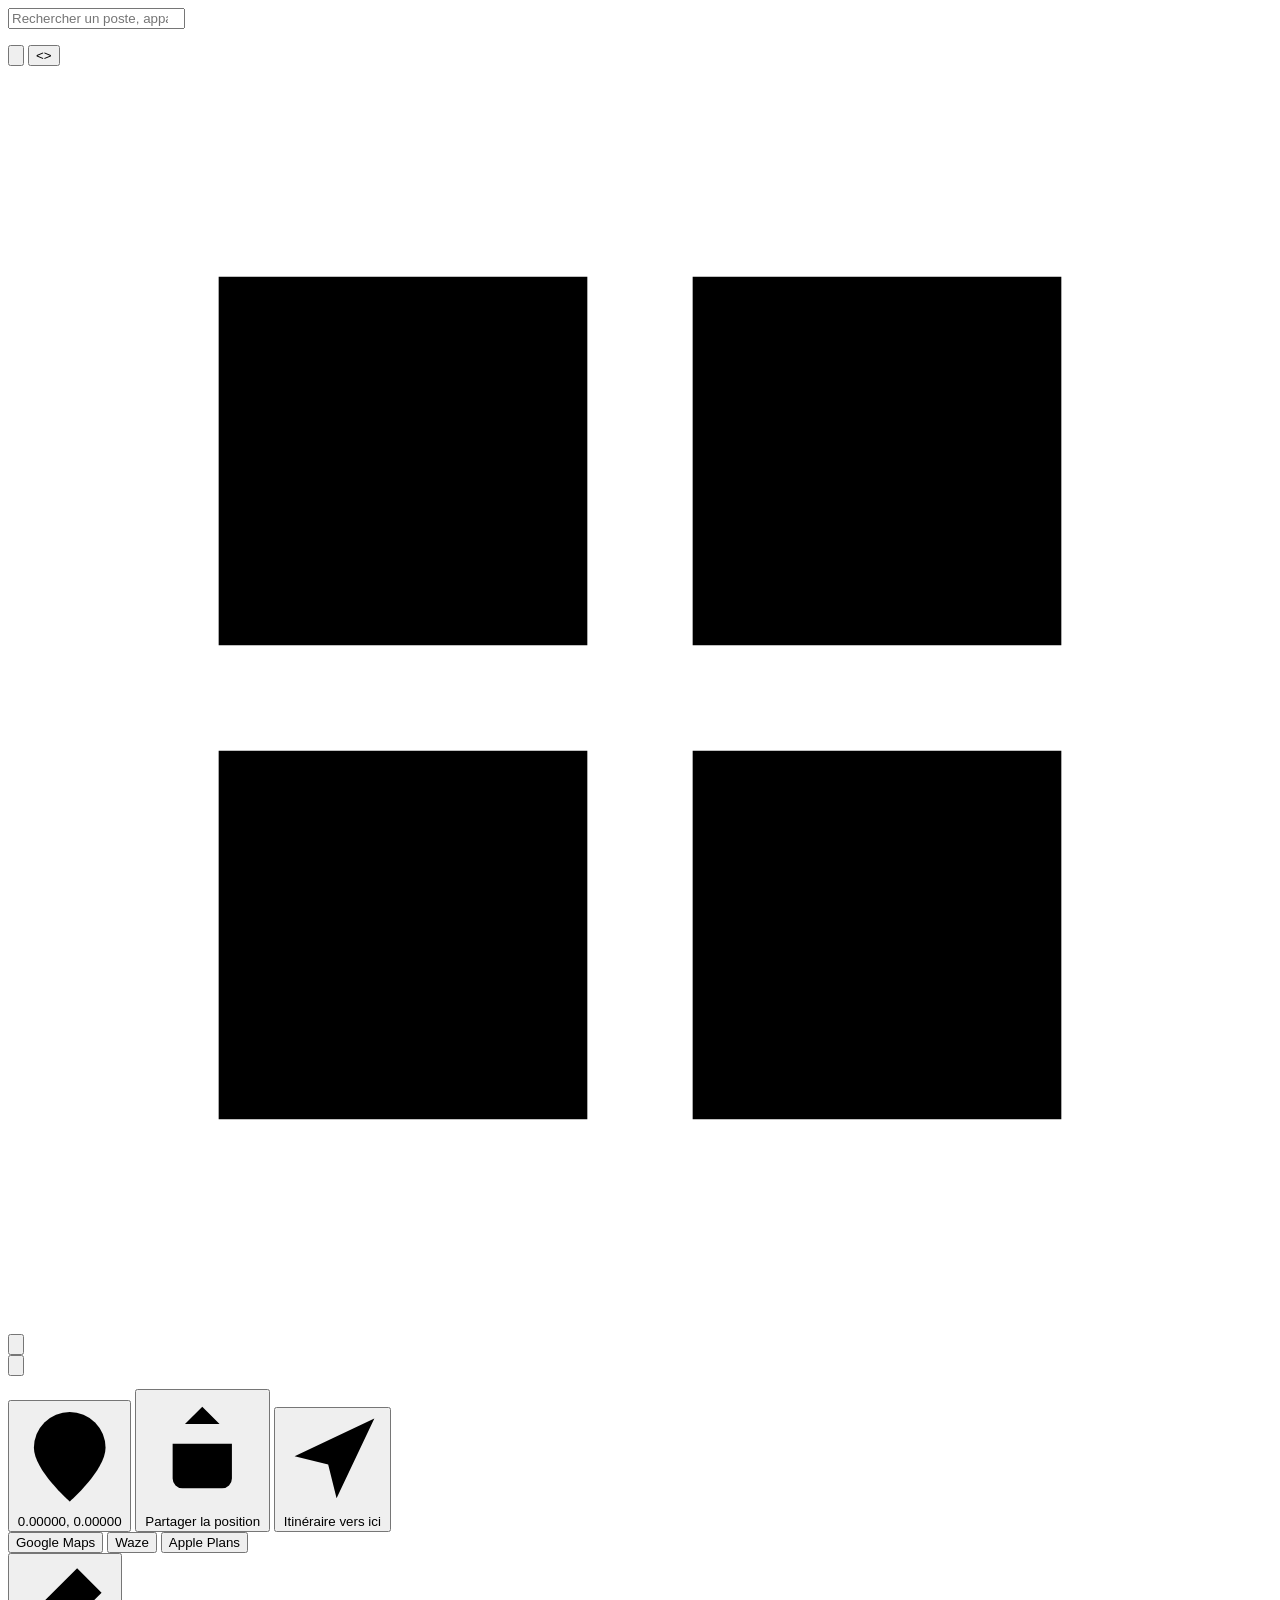
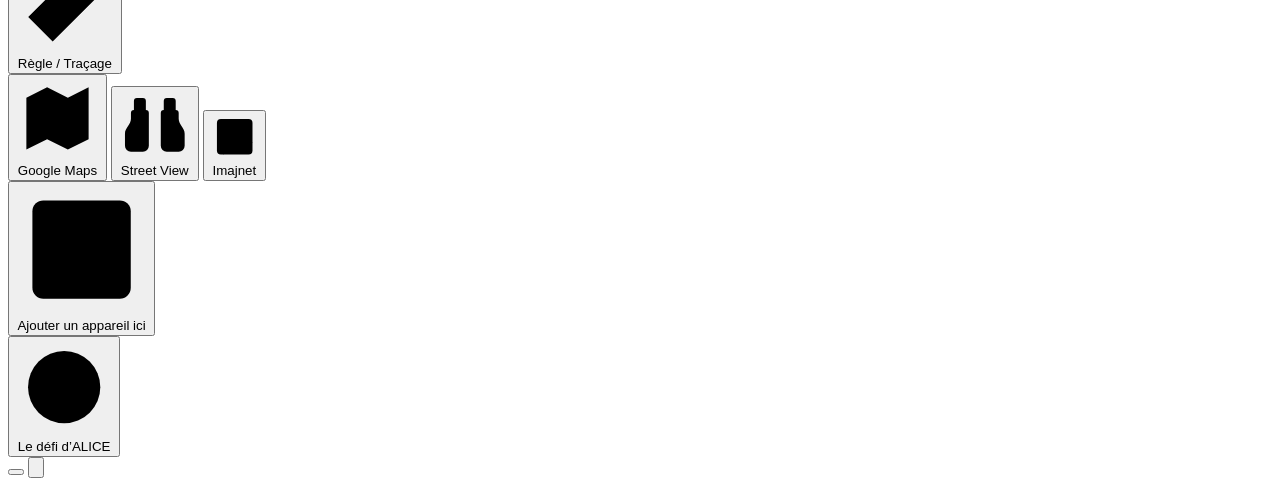
==== index.html @ 5330dbbb "ALICE Production : publication du 02/11/2026 à 23:53" ====
<!doctype html>
<html lang="fr" data-theme="light">
  <head>
    <meta charset="UTF-8" />

    
    <meta name="googlebot" content="noindex, nofollow, noarchive, nosnippet, noimageindex" />
    <meta name="theme-color" content="#293247" />
    <meta name="mobile-web-app-capable" content="yes" />
    <meta name="apple-mobile-web-app-capable" content="yes" />
    <meta name="apple-mobile-web-app-status-bar-style" content="black-translucent" />
    <meta name="viewport" content="width=device-width, initial-scale=1.0, maximum-scale=1.0, user-scalable=no, viewport-fit=cover"/>

    <title>ALICE</title>
    <link rel="preconnect" href="https://tiles.openfreemap.org" crossorigin />
    <link rel="manifest" href="/ALICE/manifest.webmanifest" />
    <link rel="icon" type="image/png" sizes="32x32" href="/ALICE/icons/icon-32.png" />
    <link rel="icon" type="image/png" sizes="192x192" href="/ALICE/icons/icon-192.png" />
    <link rel="apple-touch-icon" href="/ALICE/icons/apple-touch-icon.png" />
    <script>
      (() => {
        const modeSombreSysteme = window.matchMedia?.("(prefers-color-scheme: dark)")?.matches === true;
        let modeSombreCarte = false;
        try {
          const preferences = JSON.parse(localStorage.getItem("alice-fond-carte-v3") || "null");
          if (preferences && typeof preferences === "object") {
            modeSombreCarte = preferences.automatique === false
              ? preferences.fondManuel === "fiord"
              : preferences.baseAutomatique === "fiord";
          }
        } catch {
        }
        const themeInitial = modeSombreSysteme || modeSombreCarte ? "dark" : "light";
        document.documentElement.dataset.theme = themeInitial;
        document.querySelector('meta[name="theme-color"]')?.setAttribute(
          "content",
          themeInitial === "dark" ? "#293247" : "#f3f6fb",
        );
      })();
    </script>
    <script type="module" crossorigin src="/ALICE/assets/accueil-Csejdjrj.js"></script>
    <link rel="modulepreload" crossorigin href="/ALICE/assets/modulepreload-polyfill-Dezn_h7o.js">
    <link rel="modulepreload" crossorigin href="/ALICE/assets/options-DuShF8o3.js">
    <link rel="modulepreload" crossorigin href="/ALICE/assets/preload-helper-CoS762Vi.js">
    <link rel="stylesheet" crossorigin href="/ALICE/assets/accueil-CW_LAEhO.css">
    <meta name="robots" content="noindex, nofollow, noarchive, nosnippet, noimageindex">
    <link rel="modulepreload" crossorigin href="/ALICE/assets/main-2xaLqZRZ.js">
    <link rel="modulepreload" crossorigin href="/ALICE/assets/maplibre-BNf9TRJ1.js">
    <link rel="modulepreload" crossorigin href="/ALICE/assets/maplibre-runtime-CMaPxaMj.js">
  </head>
  <body>
    <div id="map"></div>
    <div class="controle-recherche" id="controle-recherche">
      <div class="recherche-champ-wrap">
        <img src="/ALICE/alice.webp" alt="Logo ALICE" class="recherche-logo" width="118" height="50" onerror="this.style.display='none';" />
        <span class="recherche-saisie-wrap">
          <input
            id="champ-recherche"
            class="recherche-champ"
            type="search"
            autocomplete="off"
            placeholder="Rechercher un poste, appareil, accès, PN, *adresse..."
            aria-label="Rechercher un poste, un appareil, un accès, un PN ou une adresse avec *"
          />
          <span id="recherche-suggestion" class="recherche-suggestion" aria-hidden="true" hidden></span>
          <button id="recherche-pk-exemple" class="recherche-pk-aide recherche-pk-exemple-aide" type="button" hidden>+500</button>
          <button id="recherche-ligne-pk" class="recherche-pk-aide recherche-ligne-pk-aide" type="button" hidden>Ajouter une ligne</button>
        </span>
      </div>
      <ul class="recherche-resultats" id="recherche-resultats" aria-label="Résultats de recherche"></ul>
    </div>
    <div class="info-chargement-couche" id="info-chargement-couche" aria-live="polite" aria-hidden="true"></div>
    <div class="action-mode-carte" id="action-mode-carte" role="status" hidden>
      <span class="action-mode-carte-repere" aria-hidden="true"></span>
      <strong id="action-mode-carte-texte"></strong>
      <button id="action-mode-carte-quitter" type="button">Quitter</button>
    </div>

    <div class="controle-filtres" id="controle-filtres">
      <button
        class="bouton-filtres bouton-localisation-mobile"
        id="bouton-localisation-mobile"
        type="button"
        aria-label="Me localiser"
        title="Me localiser"
      >
        <svg class="icone-localisation-mobile" viewBox="0 0 24 24" aria-hidden="true">
          <path d="M12 8.8A3.2 3.2 0 1 0 12 15.2 3.2 3.2 0 1 0 12 8.8z" />
          <path d="M20.5 11h-1.64a6.94 6.94 0 0 0-5.86-5.86V3.5a1 1 0 1 0-2 0v1.64A6.94 6.94 0 0 0 5.14 11H3.5a1 1 0 1 0 0 2h1.64a6.94 6.94 0 0 0 5.86 5.86v1.64a1 1 0 1 0 2 0v-1.64A6.94 6.94 0 0 0 18.86 13h1.64a1 1 0 1 0 0-2zM12 17a5 5 0 1 1 0-10 5 5 0 0 1 0 10z" />
        </svg>
      </button>
      <button
        class="bouton-filtres bouton-itineraire"
        id="bouton-itineraire"
        type="button"
        aria-label="Comparer deux postes"
        title="Comparer 2 postes"
      >
        <span class="icone-itineraire" aria-hidden="true">&lt;&gt;</span>
      </button>
      <a
        class="bouton-filtres bouton-tableau"
        id="bouton-tableau"
        href="./tableau.html"
        aria-label="Ouvrir le tableau blanc"
        title="Tableau blanc"
      >
        <svg class="icone-tableau" viewBox="0 0 24 24" aria-hidden="true">
          <path d="M4 4h7v7H4V4zm9 0h7v7h-7V4zM4 13h7v7H4v-7zm9 0h7v7h-7v-7z" />
        </svg>
      </a>
      <button
        class="bouton-filtres"
        id="bouton-filtres"
        type="button"
        aria-label="Afficher les filtres"
        aria-expanded="false"
      >
        <svg class="icone-burger" viewBox="0 0 24 24" aria-hidden="true">
          <path d="M4 6h16v2H4V6zm0 5h16v2H4v-2zm0 5h16v2H4v-2z" />
        </svg>
      </button>

    </div>

    <div class="controle-fonds" id="controle-fonds">
      <button
        class="bouton-fonds"
        id="bouton-fonds"
        type="button"
        aria-label="Choisir le fond de carte"
        aria-expanded="false"
      >
        <svg class="icone-couches" viewBox="0 0 24 24" stroke-width="1.6" stroke-linejoin="round" aria-hidden="true">
          <path d="M12 3.2 20.6 7.4 12 11.6 3.4 7.4z M3.4 11.6l1.9-.95L12 13.9l6.7-3.25 1.9.95L12 15.8z M3.4 15.9l1.9-.95L12 18.2l6.7-3.25 1.9.95L12 20.1z" />
        </svg>
      </button>

    </div>

    <div class="panneau-mesure" id="panneau-mesure" aria-live="polite">
      <pre class="panneau-mesure-texte" id="panneau-mesure-texte"></pre>
    </div>
    <div class="menu-contextuel-carte" id="menu-contextuel-carte" role="menu" aria-hidden="true">
      <button class="menu-contextuel-item menu-contextuel-coord" id="ctx-coord" type="button">
        <svg class="menu-contextuel-icone" viewBox="0 0 24 24" aria-hidden="true"><path d="M20 10c0 5-8 12-8 12S4 15 4 10a8 8 0 0 1 16 0Z"/><circle cx="12" cy="10" r="3"/></svg>
        <span class="menu-contextuel-libelle">0.00000, 0.00000</span>
      </button>
      <button class="menu-contextuel-item menu-contextuel-adresse" id="ctx-address" type="button" hidden>
        <svg class="menu-contextuel-icone" viewBox="0 0 24 24" aria-hidden="true"><path d="m3 10 9-7 9 7v10a1 1 0 0 1-1 1h-5v-7H9v7H4a1 1 0 0 1-1-1Z"/></svg>
        <span class="menu-contextuel-libelle">Recherche de l'adresse...</span>
      </button>
      <button class="menu-contextuel-item" id="ctx-share" type="button">
        <svg class="menu-contextuel-icone" viewBox="0 0 24 24" aria-hidden="true"><path d="M12 3v12M8.5 6.5 12 3l3.5 3.5M6 10.5v7a2 2 0 0 0 2 2h8a2 2 0 0 0 2-2v-7"/></svg>
        <span class="menu-contextuel-libelle">Partager la position</span>
      </button>
      <button class="menu-contextuel-item" id="ctx-itin" type="button" aria-controls="ctx-submenu-itin" aria-expanded="false">
        <svg class="menu-contextuel-icone" viewBox="0 0 24 24" aria-hidden="true"><polygon points="3 11 22 2 13 21 11 13 3 11"/></svg>
        <span class="menu-contextuel-libelle">Itinéraire vers ici</span>
      </button>
      <div class="menu-contextuel-sousmenu" id="ctx-submenu-itin" aria-hidden="true">
        <button class="menu-contextuel-sousitem" id="ctx-gmaps" type="button">Google Maps</button>
        <button class="menu-contextuel-sousitem" id="ctx-waze" type="button">Waze</button>
        <button class="menu-contextuel-sousitem" id="ctx-apple" type="button">Apple Plans</button>
      </div>
      <div class="menu-contextuel-separateur"></div>
      <button class="menu-contextuel-item" id="ctx-regle" type="button">
        <svg class="menu-contextuel-icone" viewBox="0 0 24 24" aria-hidden="true"><path d="m15 3 6 6L9 21l-6-6ZM12 6l3 3M9 9l2 2M6 12l3 3"/></svg>
        <span class="menu-contextuel-libelle">Règle / Traçage</span>
      </button>
      <div class="menu-contextuel-separateur"></div>
      <button class="menu-contextuel-item" id="ctx-gmaps-marker" type="button">
        <svg class="menu-contextuel-icone" viewBox="0 0 24 24" aria-hidden="true"><path d="m3 6 6-3 6 3 6-3v15l-6 3-6-3-6 3ZM9 3v15M15 6v15"/></svg>
        <span class="menu-contextuel-libelle">Google Maps</span>
      </button>
      <button class="menu-contextuel-item" id="ctx-street" type="button">
        <svg class="menu-contextuel-icone" viewBox="0 0 24 24" aria-hidden="true"><path d="M10 10h4M19 7V4a1 1 0 0 0-1-1h-2a1 1 0 0 0-1 1v3M20 21a2 2 0 0 0 2-2v-4c0-2-2-3-2-5V8a1 1 0 0 0-1-1h-4a1 1 0 0 0-1 1v11a2 2 0 0 0 2 2ZM22 16H2M4 21a2 2 0 0 1-2-2v-4c0-2 2-3 2-5V8a1 1 0 0 1 1-1h4a1 1 0 0 1 1 1v11a2 2 0 0 1-2 2ZM9 7V4a1 1 0 0 0-1-1H6a1 1 0 0 0-1 1v3"/></svg>
        <span class="menu-contextuel-libelle">Street View</span>
      </button>
      <button class="menu-contextuel-item" id="ctx-imajnet" type="button">
        <svg class="menu-contextuel-icone" viewBox="0 0 24 24" aria-hidden="true"><rect width="18" height="18" x="3" y="3" rx="2"/><circle cx="9" cy="9" r="2"/><path d="m21 15-4-4L6 21"/></svg>
        <span class="menu-contextuel-libelle">Imajnet</span>
      </button>
      <div class="menu-contextuel-separateur"></div>
      <button class="menu-contextuel-item" id="ctx-add-appareil" type="button">
        <svg class="menu-contextuel-icone" viewBox="0 0 24 24" aria-hidden="true"><rect width="18" height="18" x="3" y="3" rx="2"/><path d="M8 12h8M12 8v8"/></svg>
        <span class="menu-contextuel-libelle">Ajouter un appareil ici</span>
      </button>
      <div class="menu-contextuel-separateur"></div>
      <button class="menu-contextuel-item" id="ctx-jeu-alice" type="button">
        <svg class="menu-contextuel-icone" viewBox="0 0 24 24" aria-hidden="true"><circle cx="12" cy="12" r="9"/><circle cx="12" cy="12" r="5"/><circle cx="12" cy="12" r="1"/></svg>
        <span class="menu-contextuel-libelle">Le défi d’ALICE</span>
      </button>
    </div>
    <div class="modal-fiche" id="modal-fiche" role="dialog" aria-modal="false" aria-label="Fiche" aria-hidden="true">
      <div class="modal-fiche-carte">
        <button class="modal-fiche-redimensionner" type="button" aria-label="Redimensionner la fenêtre" title="Faire glisser pour redimensionner"></button>
        <button class="modal-fiche-fermer bouton-fermer" id="modal-fiche-fermer" type="button" aria-label="Fermer le panneau"><svg viewBox="0 0 24 24" aria-hidden="true"><path d="M18 6 6 18M6 6l12 12"/></svg>
        </button>
        <div class="modal-fiche-contenu maplibregl-popup-content" id="modal-fiche-contenu"></div>
      </div>
    </div>


    <div id="reserve-itineraire" hidden>
        <div class="modal-itineraire-carte fenetre-outil" id="volet-itineraire-contenu">
          <div class="modal-itineraire-entete panneau-entete-deplacable">
            <h2 class="modal-itineraire-titre">Calculer un trajet</h2>
            <p class="modal-itineraire-sous-titre">Ajoutez, supprimez et réorganisez les étapes</p>
          </div>

          <div class="fenetre-outil-corps">
          <div class="modal-itineraire-champs" id="itineraire-etapes" aria-label="Étapes du trajet">
          </div>
          <div class="modal-itineraire-commandes-bas">
            <button class="modal-itineraire-ajouter" id="itineraire-ajouter-etape" type="button">Ajouter une destination</button>
            <button class="modal-itineraire-optimiser" id="itineraire-optimiser-etapes" type="button" hidden>Optimiser les étapes</button>
          </div>

          <div class="modal-itineraire-etat" id="itineraire-etat">Choisissez un départ et une arrivée.</div>



          <section class="modal-itineraire-resume" id="itineraire-resume" aria-live="polite">
            <div class="modal-itineraire-resume-tete">
              <strong>Résumé du trajet</strong>
              <span>Temps et distance estimés</span>
            </div>
            <div class="modal-itineraire-cartes">
              <div class="modal-itineraire-carte-kpi">
                <strong id="itineraire-distance">-</strong>
                <span>Distance</span>
              </div>
              <div class="modal-itineraire-carte-kpi">
                <strong id="itineraire-duree">-</strong>
                <span>Temps estimé</span>
              </div>
            </div>
          </section>

          <section class="modal-itineraire-variantes" id="itineraire-variantes" hidden aria-label="Itinéraires proposés">
            <div class="modal-itineraire-variantes-entete">
              <strong>Itinéraires possibles</strong>
              <span id="itineraire-variantes-compteur"></span>
            </div>
            <div class="modal-itineraire-variantes-liste" id="itineraire-variantes-liste"></div>
            <small class="modal-itineraire-variantes-note">Péages indiqués selon les données routières disponibles.</small>
          </section>

          <div class="modal-itineraire-actions">
            <a class="popup-bouton-itineraire" id="itineraire-google" href="#" target="_blank" rel="noopener noreferrer">🗺️ Google Maps</a>
            <a class="popup-bouton-itineraire" id="itineraire-apple" href="#" target="_blank" rel="noopener noreferrer">🍎 Plans</a>
            <a class="popup-bouton-itineraire" id="itineraire-waze" href="#" target="_blank" rel="noopener noreferrer">🚗 Waze</a>
          </div>
          </div>
        </div>
    </div>

    <div id="reserve-localisation" hidden>
        <div class="modal-localisation-carte fenetre-outil" id="volet-localisation-contenu">
          <div class="modal-localisation-entete panneau-entete-deplacable">
            <h2 class="modal-localisation-titre">Autour de vous</h2>
            <p class="modal-localisation-sous-titre">Résultats proches de votre position actuelle</p>
            <div class="modal-localisation-etat" id="localisation-etat" aria-live="polite">Appuyez sur "Me localiser".</div>
          </div>
          <div class="fenetre-outil-corps"><ul class="modal-localisation-resultats" id="localisation-resultats" aria-label="Résultats autour de vous"></ul></div>
        </div>
    </div>

    <div id="reserve-filtres" hidden>
        <form class="panneau-reglages-defilant" id="volet-filtres-contenu" aria-labelledby="filtres-titre">
          <header class="filtres-entete panneau-entete-deplacable">
            <button class="filtres-retour" id="filtres-retour" type="button" aria-label="Retour à l’affichage de la carte" hidden>‹</button>
            <div>
              <h2 class="filtres-titre" id="filtres-titre">Affichage de la carte</h2>
              <p class="filtres-resume" id="filtres-resume" aria-live="polite">0 couche active</p>
            </div>
          </header>

          <div class="filtres-contenu">
            <section class="filtres-groupe" data-panneau-section="affichage" data-panneau-section-repliee="true" aria-labelledby="titre-section-affichage">
              <div class="panneau-section-entete"><span class="panneau-section-titre" id="titre-section-affichage"><strong>Mode de carte</strong></span></div>
              <div class="selecteur-mode" role="radiogroup" aria-label="Mode d’affichage des points">
                <label class="selecteur-mode-choix">
                  <input type="radio" name="mode-affichage-points" value="chaleur" />
                  <span class="filtre-repere filtre-repere-mode filtre-repere-mode-chaleur" aria-hidden="true"><i></i></span>
                  <span>Chaleur</span>
                </label>
                <label class="selecteur-mode-choix">
                  <input type="radio" name="mode-affichage-points" value="cluster" checked />
                  <span class="filtre-repere filtre-repere-mode filtre-repere-mode-cluster" aria-hidden="true"><i>12</i><i></i><i></i></span>
                  <span>Clusters</span>
                </label>
                <label class="selecteur-mode-choix">
                  <input type="radio" name="mode-affichage-points" value="normal" />
                  <span class="filtre-repere filtre-repere-mode filtre-repere-mode-normal" aria-hidden="true"><i></i><i></i><i></i></span>
                  <span>Points</span>
                </label>
                <span class="selecteur-mode-curseur" aria-hidden="true"></span>
              </div>
            </section>

            <section class="filtres-groupe" data-panneau-section="patrimoine-eale" aria-labelledby="titre-section-patrimoine-eale">
              <div class="panneau-section-entete"><span class="panneau-section-titre" id="titre-section-patrimoine-eale"><strong>Patrimoine EALE</strong></span></div>
              <div class="filtres-equipes">
                <span class="filtres-equipes-titre" aria-hidden="true">Équipe</span>
                <div class="selecteur-mode selecteur-multiple" role="group" aria-label="Équipes affichées">
                  <label class="selecteur-mode-choix">
                    <input type="checkbox" name="filtre-equipe" value="H" checked />
                    <span>Hazebrouck</span>
                  </label>
                  <label class="selecteur-mode-choix">
                    <input type="checkbox" name="filtre-equipe" value="V" checked />
                    <span>Valenciennes</span>
                  </label>
                  <label class="selecteur-mode-choix">
                    <input type="checkbox" name="filtre-equipe" value="A" checked />
                    <span>Amiens</span>
                  </label>
                </div>
              </div>
              <div class="filtres-liste">
                <label class="option-filtre">
                  <span class="filtre-repere filtre-repere-appareils" aria-hidden="true">
                    <i></i><i></i><i></i><i></i>
                  </span>
                  <span class="filtre-texte"><strong>Appareils</strong><small>Équipements EALE de traction</small></span>
                  <span class="filtre-compteur" id="compteur-appareils">(0)</span>
                  <input type="checkbox" name="filtre-appareils" />
                  <span class="filtre-switch" aria-hidden="true"></span>
                </label>
                <div class="filtres-sous-menu-appareils" id="filtres-sous-menu-appareils" aria-label="Types d’appareils">
                  <button class="filtres-sous-menu-appareils-entete" id="bouton-sous-menu-appareils" type="button" aria-expanded="false" aria-controls="contenu-sous-menu-appareils">
                    <span>Types d’appareils affichés</span><i aria-hidden="true"></i>
                  </button>
                  <div class="filtres-sous-menu-appareils-grille" id="contenu-sous-menu-appareils" hidden>
                    <label class="option-categorie-appareil"><input type="checkbox" name="filtre-categorie-appareil" value="interrupteurs" checked /><span class="categorie-appareil-coche" aria-hidden="true"></span><span class="categorie-appareil-pastille categorie-appareil-interrupteurs" aria-hidden="true"></span><span>Interrupteurs</span><small id="compteur-categorie-appareil-interrupteurs">0</small></label>
                    <label class="option-categorie-appareil"><input type="checkbox" name="filtre-categorie-appareil" value="disjoncteurs" checked /><span class="categorie-appareil-coche" aria-hidden="true"></span><span class="categorie-appareil-pastille categorie-appareil-disjoncteurs" aria-hidden="true"></span><span>Disjoncteurs</span><small id="compteur-categorie-appareil-disjoncteurs">0</small></label>
                    <label class="option-categorie-appareil"><input type="checkbox" name="filtre-categorie-appareil" value="transformateurs" checked /><span class="categorie-appareil-coche" aria-hidden="true"></span><span class="categorie-appareil-pastille categorie-appareil-transformateurs" aria-hidden="true"></span><span>Transfos</span><small id="compteur-categorie-appareil-transformateurs">0</small></label>
                    <label class="option-categorie-appareil"><input type="checkbox" name="filtre-categorie-appareil" value="sectionneurs" checked /><span class="categorie-appareil-coche" aria-hidden="true"></span><span class="categorie-appareil-pastille categorie-appareil-sectionneurs" aria-hidden="true"></span><span>Sectionneurs</span><small id="compteur-categorie-appareil-sectionneurs">0</small></label>
                    <label class="option-categorie-appareil"><input type="checkbox" name="filtre-categorie-appareil" value="alimentations" checked /><span class="categorie-appareil-coche" aria-hidden="true"></span><span class="categorie-appareil-pastille categorie-appareil-alimentations" aria-hidden="true"></span><span>Alimentations</span><small id="compteur-categorie-appareil-alimentations">0</small></label>
                    <label class="option-categorie-appareil"><input type="checkbox" name="filtre-categorie-appareil" value="autres" checked /><span class="categorie-appareil-coche" aria-hidden="true"></span><span class="categorie-appareil-pastille categorie-appareil-autres" aria-hidden="true"></span><span>Autres</span><small id="compteur-categorie-appareil-autres">0</small></label>
                    <label class="option-categorie-appareil option-categorie-appareil-hp"><input type="checkbox" name="filtre-categorie-appareil" value="hp" checked /><span class="categorie-appareil-coche" aria-hidden="true"></span><span class="categorie-appareil-pastille categorie-appareil-hp" aria-hidden="true"></span><span>Hors patrimoine</span><small id="compteur-categorie-appareil-hp">0</small></label>
                  </div>
                </div>
                <label class="option-filtre">
                  <span class="filtre-repere filtre-repere-acces" aria-hidden="true"><i></i></span>
                  <span class="filtre-texte"><strong>Accès voiture</strong><small>Points d’accès routiers</small></span>
                  <span class="filtre-compteur" id="compteur-acces">(0)</span>
                  <input type="checkbox" name="filtre-acces" />
                  <span class="filtre-switch" aria-hidden="true"></span>
                </label>
                <label class="option-filtre">
                  <span class="filtre-repere filtre-repere-poste" aria-hidden="true"><i></i></span>
                  <span class="filtre-texte"><strong>Postes</strong><small>Installations et sous-stations</small></span>
                  <span class="filtre-compteur" id="compteur-postes">(0)</span>
                  <input type="checkbox" name="filtre-postes" />
                  <span class="filtre-switch" aria-hidden="true"></span>
                </label>
                <label class="option-filtre">
                  <span class="filtre-repere filtre-repere-sat" aria-hidden="true"><i></i></span>
                  <span class="filtre-texte"><strong>Satellites</strong><small>SAT des postes et sous-stations</small></span>
                  <span class="filtre-compteur" id="compteur-sat">(0)</span>
                  <input type="checkbox" name="filtre-sat" />
                  <span class="filtre-switch" aria-hidden="true"></span>
                </label>
                <label class="option-filtre option-filtre-a-completer">
                  <span class="filtre-repere filtre-repere-a-completer" aria-hidden="true"><i></i></span>
                  <span class="filtre-texte"><strong>Données à compléter</strong><small>Postes et satellites sans appareil renseigné</small></span>
                  <span class="filtre-compteur" id="compteur-donnees-a-completer">(…)</span>
                  <input type="checkbox" name="filtre-donnees-a-completer" />
                  <span class="filtre-switch" aria-hidden="true"></span>
                </label>
              </div>
            </section>

            <section class="filtres-groupe" data-panneau-section="installations-complementaires" data-panneau-section-repliee="true" aria-labelledby="titre-section-installations-complementaires">
              <div class="panneau-section-entete"><span class="panneau-section-titre" id="titre-section-installations-complementaires"><strong>Installations complémentaires</strong></span></div>
              <div class="filtres-liste">
                <label class="option-filtre">
                  <span class="filtre-repere filtre-repere-autres" aria-hidden="true"><i></i></span>
                  <span class="filtre-texte"><strong>Équipes, Agent E, Formation…</strong><small>Sites hors patrimoine, sans équipe EALE</small></span>
                  <input type="checkbox" name="filtre-autres" />
                  <span class="filtre-switch" aria-hidden="true"></span>
                </label>
              </div>
            </section>

            <section class="filtres-groupe" data-panneau-section="elements-reseau" data-panneau-section-repliee="true" aria-labelledby="titre-section-elements-reseau">
              <div class="panneau-section-entete"><span class="panneau-section-titre" id="titre-section-elements-reseau"><strong>Éléments du réseau</strong></span></div>
              <div class="filtres-liste">
                <label class="option-filtre">
                  <span class="filtre-repere filtre-repere-pn" aria-hidden="true"><i></i></span>
                  <span class="filtre-texte"><strong>Passages à niveau</strong><small>Selon le tracé ferroviaire actif</small></span>
                  <span class="filtre-compteur" id="compteur-pn">(0)</span>
                  <input type="checkbox" name="filtre-pn" />
                  <span class="filtre-switch" aria-hidden="true"></span>
                </label>
                <label class="option-filtre">
                  <span class="filtre-repere filtre-repere-pk" aria-hidden="true"><i></i></span>
                  <span class="filtre-texte"><strong>Points kilométriques</strong><small id="filtre-pk-aide">Visibles selon le niveau de zoom</small></span>
                  <span class="filtre-compteur" id="compteur-pk">(0)</span>
                  <input type="checkbox" name="filtre-pk" />
                  <span class="filtre-switch" aria-hidden="true"></span>
                </label>
                <div class="reglage-densite-pk" id="reglage-densite-pk" hidden>
                  <div class="reglage-densite-pk-entete">
                    <span>Moins</span>
                    <strong id="densite-pk-valeur">Normal</strong>
                    <span>Plus</span>
                  </div>
                  <div class="reglage-densite-pk-curseur">
                    <span class="reglage-densite-pk-crans" aria-hidden="true">
                      <i></i><i></i><i></i><i></i><i></i><i></i><i></i>
                    </span>
                    <input
                      id="densite-pk"
                      type="range"
                      min="-3"
                      max="3"
                      step="1"
                      value="0"
                      aria-label="Régler la densité des points kilométriques"
                      aria-valuetext="Densité normale"
                    />
                  </div>
                  <p class="reglage-densite-pk-aide">Réglez le nombre de PK visibles sur la carte.</p>
                </div>
              </div>
            </section>

            <section class="filtres-groupe" data-panneau-section="trace-ferroviaire" data-panneau-section-repliee="true" aria-labelledby="titre-section-trace-ferroviaire">
              <div class="panneau-section-entete"><span class="panneau-section-titre" id="titre-section-trace-ferroviaire"><strong>Tracé ferroviaire</strong></span></div>
              <div class="filtres-lignes">
                <label class="option-filtre-ligne">
                  <input type="checkbox" name="filtre-lignes-osm" />
                  <span class="filtre-ligne-texte">
                    <strong>LOCAL</strong>
                    <small><em>Rapide, fiable · Conseillé</em></small>
                    <span class="filtre-ligne-source">OpenStreetMap</span>
                  </span>
                </label>
                <label class="option-filtre-ligne">
                  <input type="checkbox" name="filtre-lignes-orm-vectorielles" />
                  <span class="filtre-ligne-texte">
                    <strong>ORM</strong>
                    <small><em>Alternative OpenRailwayMap</em></small>
                  </span>
                </label>
              </div>
              <button class="bouton-options-locales" id="bouton-options-locales" type="button" hidden>
                <span class="bouton-options-locales-icone" aria-hidden="true">
                  <svg viewBox="0 0 24 24" focusable="false">
                    <path d="M19.43 12.98c.04-.32.07-.65.07-.98s-.03-.66-.07-.98l2.11-1.65a.5.5 0 0 0 .12-.64l-2-3.46a.5.5 0 0 0-.6-.22l-2.49 1a7.2 7.2 0 0 0-1.69-.98l-.38-2.65A.5.5 0 0 0 14 2h-4a.5.5 0 0 0-.5.42l-.38 2.65c-.61.25-1.18.58-1.69.98l-2.49-1a.5.5 0 0 0-.6.22l-2 3.46a.5.5 0 0 0 .12.64l2.11 1.65a7.3 7.3 0 0 0 0 1.96l-2.11 1.65a.5.5 0 0 0-.12.64l2 3.46c.12.22.37.31.6.22l2.49-1c.51.4 1.08.73 1.69.98l.38 2.65c.04.24.25.42.5.42h4c.25 0 .46-.18.5-.42l.38-2.65c.61-.25 1.18-.58 1.69-.98l2.49 1c.23.09.48 0 .6-.22l2-3.46a.5.5 0 0 0-.12-.64l-2.11-1.65ZM12 15.5a3.5 3.5 0 1 1 0-7 3.5 3.5 0 0 1 0 7Z"/>
                  </svg>
                </span>
                <span class="bouton-options-locales-texte"><strong>Réglages</strong><small>Régions et types de voies</small></span>
                <i aria-hidden="true">›</i>
              </button>
            </section>

            <button class="filtres-defaut panneau-sections-reinitialiser est-masque" id="filtres-defaut" type="button" aria-hidden="true" tabindex="-1">
              <svg class="popup-icone" viewBox="0 0 24 24" aria-hidden="true"><path d="M3 12a9 9 0 1 0 3-6.7L3 8"/><path d="M3 3v5h5"/></svg>
              <span>Réinitialiser</span>
            </button>
          </div>
          <div class="options-locales-contenu" id="options-lignes-locales" hidden>
            <section data-panneau-section="regions-locales"><div class="panneau-section-entete"><span class="panneau-section-titre"><strong>Régions disponibles</strong></span></div><div class="options-locales-liste options-locales-regions">
              <label class="option-locale"><span><strong>Hauts-de-France</strong><small>Région principale</small></span><input type="checkbox" name="local-region-hdf" checked disabled><i></i></label>
              <label class="option-locale"><span><strong>Normandie</strong></span><input type="checkbox" name="local-region-normandie"><i></i></label>
              <label class="option-locale"><span><strong>Grand Est</strong></span><input type="checkbox" name="local-region-grand-est"><i></i></label>
              <label class="option-locale"><span><strong>Île-de-France</strong></span><input type="checkbox" name="local-region-idf"><i></i></label>
            </div></section>
            <section data-panneau-section="selection-reseau-local"><div class="panneau-section-entete"><span class="panneau-section-titre"><strong>Sélection du réseau</strong></span></div><div class="options-locales-liste">
              <label class="option-locale"><span><strong>Lignes avec équipement EALE</strong><small>Au moins un équipement EALE présent</small></span><input type="checkbox" name="local-lignes-equipees"><i></i></label>
            </div></section>
            <section data-panneau-section="types-voies-locales"><div class="panneau-section-entete"><span class="panneau-section-titre"><strong>Types de voies</strong></span></div><div class="options-locales-liste options-locales-categories">
              <label class="option-locale"><b class="apercu-categorie trait-ligne-main"></b><span><strong>Lignes classiques</strong></span><input type="checkbox" name="local-categorie" value="main" checked><i></i></label>
              <label class="option-locale"><b class="apercu-categorie trait-ligne-lgv"></b><span><strong>LGV</strong></span><input type="checkbox" name="local-categorie" value="lgv" checked><i></i></label>
              <label class="option-locale"><b class="apercu-categorie trait-ligne-branch"></b><span><strong>Lignes secondaires</strong></span><input type="checkbox" name="local-categorie" value="branch" checked><i></i></label>
              <label class="option-locale"><b class="apercu-categorie trait-ligne-yard"></b><span><strong>Faisceaux / triages</strong></span><input type="checkbox" name="local-categorie" value="yard" checked><i></i></label>
              <label class="option-locale"><b class="apercu-categorie trait-ligne-siding"></b><span><strong>Voies de garage</strong></span><input type="checkbox" name="local-categorie" value="siding" checked><i></i></label>
              <label class="option-locale"><b class="apercu-categorie trait-ligne-spur"></b><span><strong>Voies de service</strong></span><input type="checkbox" name="local-categorie" value="spur" checked><i></i></label>
              <label class="option-locale"><b class="apercu-categorie trait-ligne-industrial"></b><span><strong>Industrielles</strong></span><input type="checkbox" name="local-categorie" value="industrial" checked><i></i></label>
              <label class="option-locale"><b class="apercu-categorie trait-ligne-tourism"></b><span><strong>Touristiques</strong></span><input type="checkbox" name="local-categorie" value="tourism" checked><i></i></label>
              <label class="option-locale"><b class="apercu-categorie trait-ligne-getlink"></b><span><strong>GetLink</strong></span><input type="checkbox" name="local-categorie" value="getlink" checked><i></i></label>
              <label class="option-locale"><b class="apercu-categorie trait-ligne-autre"></b><span><strong>Autres</strong></span><input type="checkbox" name="local-categorie" value="unknown" checked><i></i></label>
            </div></section>
            <section data-panneau-section="etats-voies-locales"><div class="panneau-section-entete"><span class="panneau-section-titre"><strong>État des voies</strong></span></div><div class="options-locales-liste options-locales-categories">
              <label class="option-locale"><b class="apercu-categorie trait-etat-present"></b><span><strong>En service</strong></span><input type="checkbox" name="local-etat" value="present" checked><i></i></label>
              <label class="option-locale"><b class="apercu-categorie trait-etat-disused"></b><span><strong>Désaffectées</strong></span><input type="checkbox" name="local-etat" value="disused"><i></i></label>
              <label class="option-locale"><b class="apercu-categorie trait-etat-abandoned"></b><span><strong>Abandonnées</strong></span><input type="checkbox" name="local-etat" value="abandoned"><i></i></label>
              <label class="option-locale"><b class="apercu-categorie trait-etat-razed"></b><span><strong>Déposées / rasées</strong></span><input type="checkbox" name="local-etat" value="razed"><i></i></label>
            </div></section>
          </div>
        </form>
    </div>

    <div id="reserve-fonds" hidden>
        <section class="panneau-reglages-defilant" id="volet-fonds-contenu" aria-label="Choisir le fond de carte">
          <header class="fonds-entete panneau-entete-deplacable">
            <h2 class="fonds-titre">Fond de carte</h2>
          </header>

          <div class="fonds-contenu">
            <div class="fonds-auto-reglages" id="fonds-auto-reglages">
              <section class="fonds-groupe fonds-mode-automatique" data-panneau-section="mode-automatique" data-panneau-section-repliable="false" aria-labelledby="titre-section-mode-automatique">
                <div class="panneau-section-entete">
                  <span class="panneau-section-titre">
                    <strong id="titre-section-mode-automatique">Mode automatique</strong>
                    <span class="fonds-mode-aide">
                      <button class="fonds-mode-aide-bouton" id="fonds-mode-aide-bouton" type="button" aria-describedby="fonds-mode-aide-texte" aria-expanded="false">?</button>
                      <span class="fonds-mode-aide-texte" id="fonds-mode-aide-texte" role="tooltip">Le mode automatique bascule entre le plan classique et la vue satellite en fonction du niveau de zoom.</span>
                    </span>
                  </span>
                  <label class="fonds-mode-interrupteur" aria-label="Activer le mode automatique">
                    <input type="checkbox" id="mode-fond-auto" checked />
                    <span class="fonds-switch" aria-hidden="true"></span>
                  </label>
                </div>
              </section>

              <section class="fonds-groupe" data-panneau-section="plan-classique" aria-labelledby="titre-section-plan-classique">
                <div class="panneau-section-entete"><span class="panneau-section-titre" id="titre-section-plan-classique"><strong>Plans</strong></span></div>
                <div class="fonds-grille filtres-liste">
                  <button class="fonds-carte apercu-systeme" type="button" data-fond-auto-base="systeme">
                    <span><strong>Selon l’appareil</strong><small>Liberty clair · Fiord nuit</small></span><i aria-hidden="true"></i>
                  </button>
                  <button class="fonds-carte apercu-positron" type="button" data-fond-auto-base="positron">
                    <span><strong>Positron</strong><small>Très épuré</small></span><i aria-hidden="true"></i>
                  </button>
                  <button class="fonds-carte apercu-liberty" type="button" data-fond-auto-base="liberty">
                    <span><strong>Liberty</strong><small>Clair et détaillé</small></span><i aria-hidden="true"></i>
                  </button>
                  <button class="fonds-carte apercu-sombre" type="button" data-fond-auto-base="fiord">
                    <span><strong>Fiord</strong><small>Confort de nuit</small></span><i aria-hidden="true"></i>
                  </button>
                  <button class="fonds-carte apercu-plan-ign" type="button" data-fond-auto-base="planIgn">
                    <span><strong>Plan IGN</strong><small>Référence française</small></span><i aria-hidden="true"></i>
                  </button>
                  <button class="fonds-carte apercu-osm" type="button" data-fond-auto-base="osm">
                    <span><strong>OSM Standard</strong><small>Carte ouverte</small></span><i aria-hidden="true"></i>
                  </button>
                </div>
              </section>

              <section class="fonds-groupe" data-panneau-section="satellite" aria-labelledby="titre-section-satellite">
                <div class="panneau-section-entete"><span class="panneau-section-titre" id="titre-section-satellite"><strong>Satellites</strong></span></div>
                <div class="fonds-grille filtres-liste">
                  <button class="fonds-carte apercu-satellite-ign" type="button" data-fond-auto-satellite="ignAuto">
                    <span><strong>Satellite IGN</strong><small>France · précision</small></span><i aria-hidden="true"></i>
                  </button>
                  <button class="fonds-carte apercu-satellite-esri" type="button" data-fond-auto-satellite="esriAuto">
                    <span><strong>Satellite ESRI</strong><small>Couverture mondiale</small></span><i aria-hidden="true"></i>
                  </button>
                </div>
                <div class="fonds-options filtres-liste">
                  <label class="fonds-option-villes">
                    <span><strong>Cadastre</strong><small>Parcelles sur la vue rapprochée.</small></span>
                    <input class="case-cadastre" type="checkbox" data-cadastre="auto" />
                    <span class="fonds-switch" aria-hidden="true"></span>
                  </label>
                  <label class="fonds-option-villes">
                    <span><strong>Noms des villes</strong><small>Uniquement sur la vue satellite.</small></span>
                    <input class="labels-villes" type="checkbox" />
                    <span class="fonds-switch" aria-hidden="true"></span>
                  </label>
                </div>
              </section>
            </div>

            <div class="fonds-manuel" id="fonds-manuel" hidden>
              <div class="selecteur-mode fonds-onglets" role="tablist" aria-label="Famille de fonds">
                <button class="selecteur-mode-choix est-selectionne" type="button" role="tab" aria-selected="true" data-fonds-onglet="plans">Plans</button>
                <button class="selecteur-mode-choix" type="button" role="tab" aria-selected="false" data-fonds-onglet="satellites">Satellites</button>
                <span class="selecteur-mode-curseur" aria-hidden="true"></span>
              </div>

              <div class="fonds-groupe fonds-liste-manuelle" data-fonds-panneau="plans">
                <div class="fonds-grille filtres-liste">
                  <button class="fonds-carte apercu-positron" type="button" data-fond="positron"><span><strong>Positron</strong><small>Très épuré</small></span><i aria-hidden="true"></i></button>
                  <button class="fonds-carte apercu-liberty" type="button" data-fond="liberty"><span><strong>Liberty</strong><small>Clair et détaillé</small></span><i aria-hidden="true"></i></button>
                  <button class="fonds-carte apercu-sombre" type="button" data-fond="fiord"><span><strong>Fiord</strong><small>Confort de nuit</small></span><i aria-hidden="true"></i></button>
                  <button class="fonds-carte apercu-plan-ign" type="button" data-fond="planIgn"><span><strong>Plan IGN</strong><small>Référence française</small></span><i aria-hidden="true"></i></button>
                  <button class="fonds-carte apercu-osm" type="button" data-fond="osm"><span><strong>OSM Standard</strong><small>Carte ouverte</small></span><i aria-hidden="true"></i></button>
                </div>
                <div class="fonds-options filtres-liste">
                  <label class="fonds-option-villes">
                    <span><strong>Cadastre</strong><small>Parcelles sur le plan.</small></span>
                    <input class="case-cadastre" type="checkbox" data-cadastre="plans" />
                    <span class="fonds-switch" aria-hidden="true"></span>
                  </label>
                </div>
              </div>

              <div class="fonds-groupe fonds-liste-manuelle" data-fonds-panneau="satellites" hidden>
                <div class="fonds-grille filtres-liste">
                  <button class="fonds-carte apercu-satellite-ign" type="button" data-fond="satelliteIgn"><span><strong>Satellite IGN</strong><small>France · précision</small></span><i aria-hidden="true"></i></button>
                  <button class="fonds-carte apercu-satellite-esri" type="button" data-fond="satelliteEsri"><span><strong>Satellite ESRI</strong><small>Couverture mondiale</small></span><i aria-hidden="true"></i></button>
                </div>
                <div class="fonds-options filtres-liste">
                  <label class="fonds-option-villes">
                    <span><strong>Cadastre</strong><small>Parcelles sur la photo.</small></span>
                    <input class="case-cadastre" type="checkbox" data-cadastre="satellites" />
                    <span class="fonds-switch" aria-hidden="true"></span>
                  </label>
                  <label class="fonds-option-villes">
                    <span><strong>Noms des villes</strong><small>Uniquement sur les fonds satellite.</small></span>
                    <input class="labels-villes" type="checkbox" />
                    <span class="fonds-switch" aria-hidden="true"></span>
                  </label>
                </div>
              </div>
            </div>

            <button class="panneau-sections-reinitialiser est-masque" id="fonds-defaut" type="button" aria-hidden="true" tabindex="-1">
              <svg class="popup-icone" viewBox="0 0 24 24" aria-hidden="true"><path d="M3 12a9 9 0 1 0 3-6.7L3 8"/><path d="M3 3v5h5"/></svg>
              <span>Réinitialiser</span>
            </button>
          </div>
        </section>
    </div>

    <div class="reserve-apropos" id="reserve-apropos" hidden>
      <div class="popup-carte popup-carte-poste-acces popup-carte-origine-apropos fenetre-outil" id="apropos-contenu">
        <section class="popup-section popup-fiche-entete popup-fiche-entete-apropos panneau-entete-deplacable">
          <div class="popup-fiche-identite">
            <img src="/ALICE/alice.webp" alt="" class="popup-fiche-logo-apropos" width="118" height="50" onerror="this.style.display='none';" />
            <p class="popup-poste-entete-principal">À propos d'ALICE</p>
          </div>
          <div class="popup-poste-ligne-titre">
            <span>Application de Localisation des Installations de Conduite EALE</span>
            <a id="apropos-version-pill" class="fiche-apropos-version-pill" href="./versions.html" title="Voir l'historique des versions">V2.2.5</a>
          </div>
        </section>

        <div class="fenetre-outil-corps">
        <section class="popup-section popup-fiche-carte">
          <div class="popup-section-titre popup-section-titre-gauche">
            <span class="popup-fiche-section-icone"><svg class="popup-icone" viewBox="0 0 24 24" aria-hidden="true"><circle cx="12" cy="12" r="10"/><path d="M12 16v-4M12 8h.01"/></svg></span>
            <span class="popup-fiche-section-libelle"><strong>Présentation</strong></span>
          </div>
          <p class="fiche-apropos-texte">
            ALICE est une <strong>A</strong>pplication interne de <strong>L</strong>ocalisation des <strong>I</strong>nstallations de <strong>C</strong>onduite <strong>E</strong>ALE, conçue pour faciliter le repérage, l'analyse et l'accès aux informations d'exploitation pour les équipes de maintenance, travaux, groupe technique, régulation et encadrement.
          </p>
          <p class="fiche-apropos-texte">
            Application développée par <a href="mailto:arnaud.debaecker+ALICE@gmail.com">A. Debaecker</a>.
          </p>
        </section>

        <section class="popup-section popup-fiche-carte popup-fiche-avertissement">
          <div class="popup-section-titre popup-section-titre-gauche">
            <span class="popup-fiche-section-icone"><svg class="popup-icone" viewBox="0 0 24 24" aria-hidden="true"><path d="m21.73 18-8-14a2 2 0 0 0-3.48 0l-8 14A2 2 0 0 0 4 21h16a2 2 0 0 0 1.73-3"/><path d="M12 9v4M12 17h.01"/></svg></span>
            <span class="popup-fiche-section-libelle"><strong>Avertissement</strong><span>Usage à titre indicatif</span></span>
          </div>
          <p class="fiche-apropos-texte">ALICE est un outil personnel et expérimental, sans caractère officiel. Il n'est ni validé, ni approuvé, ni maintenu par une entité quelconque.</p>
          <p class="fiche-apropos-texte">Les informations proviennent de sources ouvertes et de relevés de terrain non vérifiés. Elles peuvent être incomplètes, obsolètes ou erronées, y compris les positions affichées sur la carte.</p>
          <p class="fiche-apropos-texte">ALICE est une aide au repérage et ne se substitue en aucun cas aux documents, procédures et référentiels officiels, qui restent seuls opposables. Toute vérification relève de l'utilisateur, qui l'utilise sous sa seule responsabilité. L'auteur ne saurait être tenu responsable des conséquences d'une utilisation de ces informations.</p>
          <p class="fiche-apropos-note">ALICE ne doit pas être utilisé en situation de sécurité ou d'urgence.</p>
        </section>

        <section class="popup-section popup-fiche-carte">
          <div class="popup-section-titre popup-section-titre-gauche">
            <span class="popup-fiche-section-icone"><svg class="popup-icone" viewBox="0 0 24 24" aria-hidden="true"><path d="M14.106 5.553a2 2 0 0 0 1.788 0l3.659-1.83A1 1 0 0 1 21 4.619v12.764a1 1 0 0 1-.553.894l-4.553 2.277a2 2 0 0 1-1.788 0l-4.212-2.106a2 2 0 0 0-1.788 0l-3.659 1.83A1 1 0 0 1 3 19.381V6.618a1 1 0 0 1 .553-.894l4.553-2.277a2 2 0 0 1 1.788 0z"/><path d="M15 5.764v15M9 3.236v15"/></svg></span>
            <span class="popup-fiche-section-libelle"><strong>Sources de données</strong></span>
          </div>
          <ul class="fiche-apropos-liste">
            <li>PN et lignes ferroviaires OSM locales : données OpenStreetMap contributors, licence ODbL 1.0.</li>
            <li>Couche ferroviaire ORM vectorielle : données © OpenStreetMap contributors, licence ODbL 1.0 ; rendu et service OpenRailwayMap-vector.</li>
            <li>PK complémentaires : d'après SNCF Open Data / extras-opendata-sncf-reseau, licence ODbL 1.0 — <strong>données modifiées</strong> : de nombreuses coordonnées ont été ajustées manuellement par l'auteur. Les PK affichés ne constituent pas une reprise fidèle de la source d'origine et n'ont aucune valeur de référence.</li>
            <li>Fond cartographique : OpenFreeMap (© OpenMapTiles, données OpenStreetMap), IGN, Esri, OpenStreetMap (selon fond/couches).</li>
          </ul>
          <h3 class="fiche-apropos-sous-titre">Réutilisation</h3>
          <p class="fiche-apropos-texte">© ALICE – Données internes : réutilisation interdite sans autorisation.</p>
          <p class="fiche-apropos-note">Les données Open Data tierces restent soumises à leurs licences respectives.</p>
        </section>

        <section class="popup-section popup-fiche-carte">
          <div class="popup-section-titre popup-section-titre-gauche">
            <span class="popup-fiche-section-icone"><svg class="popup-icone" viewBox="0 0 24 24" aria-hidden="true"><circle cx="12" cy="16" r="1"/><rect x="3" y="10" width="18" height="12" rx="2"/><path d="M7 10V7a5 5 0 0 1 10 0v3"/></svg></span>
            <span class="popup-fiche-section-libelle"><strong>Confidentialité</strong><span>Protection des données (RGPD)</span></span>
          </div>

          <h3 class="fiche-apropos-sous-titre">Responsable du traitement</h3>
          <p class="fiche-apropos-texte">A. Debaecker, en tant que personne physique et auteur d'ALICE, agit comme responsable du traitement des données décrites ci-dessous.</p>

          <h3 class="fiche-apropos-sous-titre">Base légale</h3>
          <p class="fiche-apropos-texte">Les traitements décrits reposent sur le consentement de l'utilisateur, exprimé par l'envoi volontaire du formulaire de demande d'ajout d'un appareil ou par l'activation volontaire de la géolocalisation. L'utilisateur peut retirer son consentement à tout moment. Il peut désactiver la géolocalisation dans les paramètres de son navigateur ou demander la suppression d'une demande déjà transmise en contactant l'auteur d'ALICE. Le retrait du consentement n'affecte pas la licéité du traitement effectué avant ce retrait.</p>

          <h3 class="fiche-apropos-sous-titre">Données transmises</h3>
          <p class="fiche-apropos-texte">Le formulaire de demande d'ajout d'un appareil transmet uniquement les informations nécessaires au traitement de la demande : installation concernée, coordonnées GPS du ou des points sélectionnés et description.</p>
          <p class="fiche-apropos-texte">Aucune donnée d'identification directe (nom, adresse électronique, numéro de téléphone) n'est demandée. Les coordonnées GPS peuvent néanmoins constituer des données personnelles indirectement identifiantes. Merci de ne saisir aucune information personnelle ou confidentielle dans les descriptions.</p>

          <h3 class="fiche-apropos-sous-titre">Géolocalisation</h3>
          <p class="fiche-apropos-texte">La géolocalisation est facultative et s'active uniquement à la demande de l'utilisateur et après autorisation du navigateur.</p>
          <p class="fiche-apropos-texte">Sur la carte principale, votre position sert uniquement à afficher les installations proches. Elle n'est ni enregistrée par ALICE ni transmise à l'auteur. Aucun historique de déplacement n'est constitué.</p>
          <p class="fiche-apropos-texte">Lors de l'envoi d'une demande d'ajout d'un appareil, seules les coordonnées GPS du ou des points que vous avez sélectionnés et confirmés sont transmises avec la demande. Ce ou ces points ne correspondent pas nécessairement à la position réelle de l'utilisateur.</p>

          <h3 class="fiche-apropos-sous-titre">Prestataires techniques et traceurs</h3>
          <p class="fiche-apropos-texte">ALICE utilise GitHub Pages (Microsoft) pour l'hébergement, et Google Apps Script, relié à une feuille Google Sheets, pour la réception des demandes. Ces prestataires peuvent collecter automatiquement quelques données techniques de connexion standard, nécessaires à la sécurité de leurs services. L'auteur d'ALICE n'y a pas accès et ne les utilise pas.</p>
          <p class="fiche-apropos-texte">Aucun outil de mesure d'audience ni traceur publicitaire. Seules des données strictement fonctionnelles (recherches récentes, notifications lues, préférences d'affichage) sont enregistrées localement dans le navigateur de l'utilisateur. Ces données restent sur l'appareil de l'utilisateur ; l'auteur d'ALICE n'y a pas accès.</p>

          <h3 class="fiche-apropos-sous-titre">Traitement et conservation</h3>
          <p class="fiche-apropos-texte">Les demandes non retenues sont supprimées à la fin de leur étude, dans un délai maximum de 3 mois.</p>
          <p class="fiche-apropos-texte">Les informations techniques validées sont intégrées à ALICE et conservées pour la durée d'exploitation d'ALICE, avec une revue périodique visant à retirer les informations obsolètes.</p>
          <p class="fiche-apropos-texte">Toute information personnelle transmise accidentellement est supprimée dès sa détection ou après signalement.</p>

          <h3 class="fiche-apropos-sous-titre">Vos droits</h3>
          <p class="fiche-apropos-texte">Conformément au RGPD, vous pouvez demander l'accès aux données vous concernant, leur rectification, leur effacement ou la limitation de leur traitement, et, lorsque les conditions sont réunies, la portabilité. Vous pouvez également retirer votre consentement à tout moment, dans les conditions décrites à la section « Base légale ».</p>
          <p class="fiche-apropos-texte">ALICE ne conservant aucune identité ni moyen de contact, une demande doit être accompagnée d'éléments permettant de retrouver l'entrée concernée : date d'envoi approximative, installation visée et contenu de la description transmise.</p>

          <h3 class="fiche-apropos-sous-titre">Contact</h3>
          <p class="fiche-apropos-texte">Pour toute question ou pour exercer vos droits, contactez l'auteur d'ALICE. En cas de difficulté non résolue, vous pouvez saisir la CNIL sur <a href="https://www.cnil.fr/" target="_blank" rel="noopener noreferrer">cnil.fr</a>.</p>
        </section>

        <section class="popup-section popup-fiche-carte">
          <div class="popup-section-titre popup-section-titre-gauche">
            <span class="popup-fiche-section-icone"><svg class="popup-icone" viewBox="0 0 24 24" aria-hidden="true"><rect width="8" height="4" x="8" y="2" rx="1" ry="1"/><path d="M16 4h2a2 2 0 0 1 2 2v14a2 2 0 0 1-2 2H6a2 2 0 0 1-2-2V6a2 2 0 0 1 2-2h2M9 14h6M12 17v-6"/></svg></span>
            <span class="popup-fiche-section-libelle"><strong>Installation</strong></span>
          </div>
          <div class="fiche-apropos-actions">
            <button class="fiche-apropos-bouton-install" id="bouton-installer-pwa" type="button">Installer ALICE</button>
            <p class="fiche-apropos-install-note" id="message-installer-pwa" aria-live="polite"></p>
          </div>
        </section>
        </div>
      </div>
    </div>


  </body>
</html>
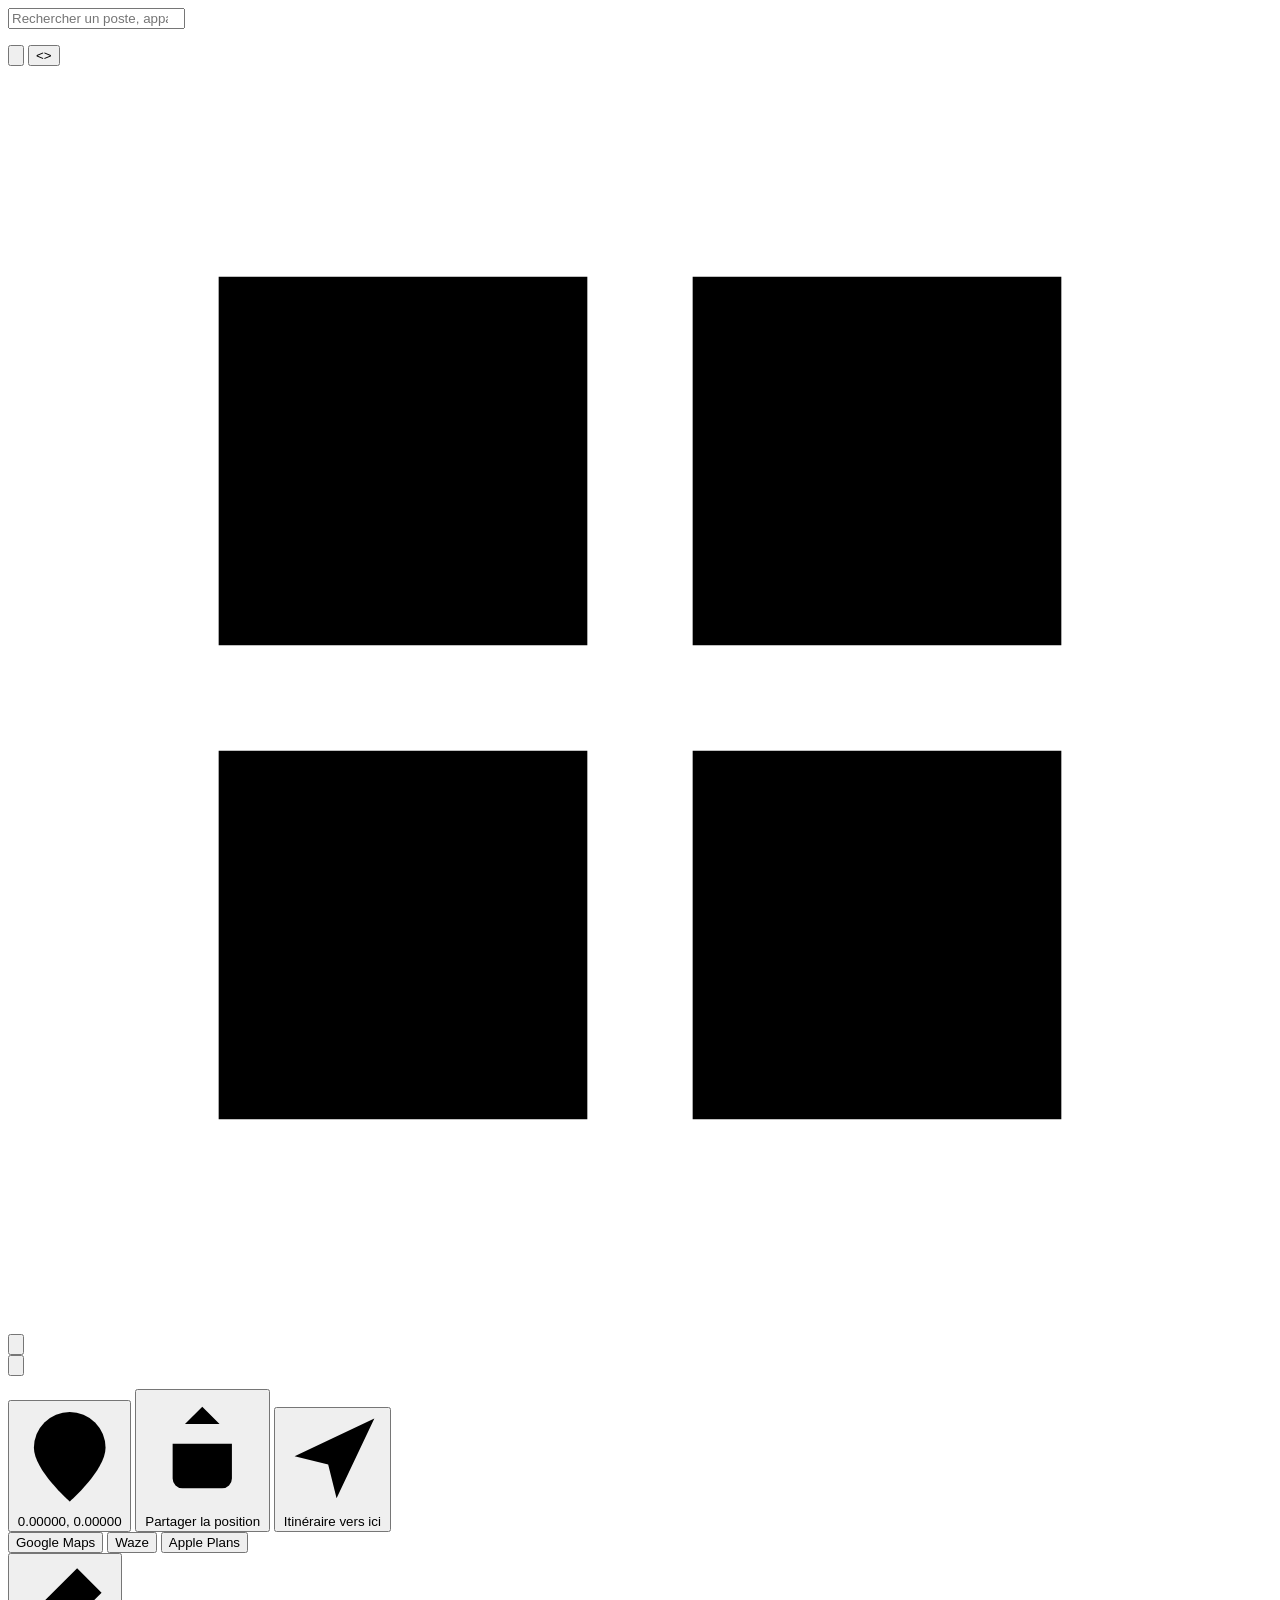
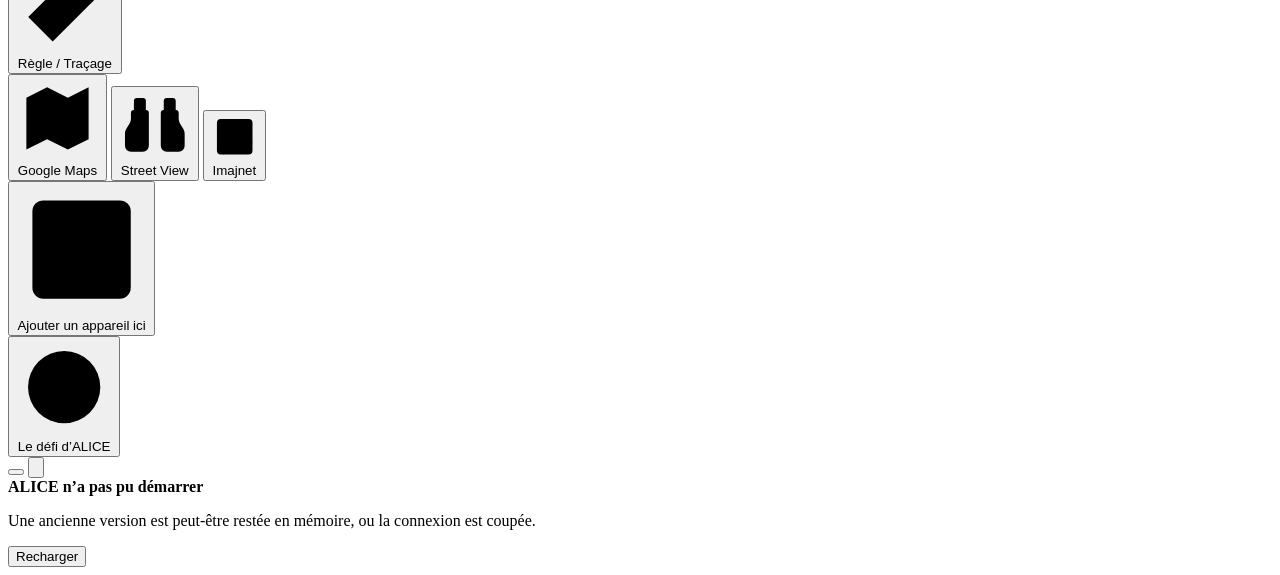
==== commit 38d9d037: "ALICE Production : publication du 03/11/2026 à 23:58" ====
--- a/index.html
+++ b/index.html
@@ -38,13 +38,51 @@
         );
       })();
     </script>
-    <script type="module" crossorigin src="/ALICE/assets/accueil-Csejdjrj.js"></script>
+    <script>
+      // Démarrage qui se répare seul : si le programme d'ALICE ne se charge pas (page gardée en mémoire après une
+      // mise à jour), la page est relue depuis le serveur et relancée une fois ; sinon un message propose de recharger.
+      (() => {
+        const CLE = "alice:reparation-demarrage";
+        let demarree = false;
+        document.addEventListener("alice:demarree", () => {
+          demarree = true;
+          try { sessionStorage.removeItem(CLE); } catch {}
+        }, { once: true });
+        const relire = () => fetch(location.href, { cache: "reload" }).catch(() => {});
+        const expliquer = () => {
+          if (document.querySelector(".alice-demarrage-echec")) return;
+          const message = document.createElement("div");
+          message.className = "alice-demarrage-echec";
+          message.setAttribute("role", "alert");
+          message.innerHTML = "<strong>ALICE n’a pas pu démarrer</strong><p>Une ancienne version est peut-être restée en mémoire, ou la connexion est coupée.</p><button type=\"button\">Recharger</button>";
+          message.querySelector("button").addEventListener("click", () => relire().then(() => location.reload()));
+          document.body.append(message);
+        };
+        window.addEventListener("error", (evenement) => {
+          if (demarree) return;
+          const adresse = evenement.target?.tagName === "SCRIPT" ? evenement.target.src : evenement.filename;
+          try {
+            if (!adresse || new URL(adresse, location.href).origin !== location.origin) return;
+          } catch {
+            return;
+          }
+          let dejaRepare = true;
+          try {
+            dejaRepare = sessionStorage.getItem(CLE) === "1";
+            sessionStorage.setItem(CLE, "1");
+          } catch {}
+          if (dejaRepare) expliquer();
+          else relire().then(() => { if (!demarree) location.reload(); });
+        }, true);
+      })();
+    </script>
+    <script type="module" crossorigin src="/ALICE/assets/accueil-CdoQeK3q.js"></script>
     <link rel="modulepreload" crossorigin href="/ALICE/assets/modulepreload-polyfill-Dezn_h7o.js">
     <link rel="modulepreload" crossorigin href="/ALICE/assets/options-DuShF8o3.js">
     <link rel="modulepreload" crossorigin href="/ALICE/assets/preload-helper-CoS762Vi.js">
-    <link rel="stylesheet" crossorigin href="/ALICE/assets/accueil-CW_LAEhO.css">
+    <link rel="stylesheet" crossorigin href="/ALICE/assets/accueil-DF-BxS36.css">
     <meta name="robots" content="noindex, nofollow, noarchive, nosnippet, noimageindex">
-    <link rel="modulepreload" crossorigin href="/ALICE/assets/main-2xaLqZRZ.js">
+    <link rel="modulepreload" crossorigin href="/ALICE/assets/main-CNZj3OTF.js">
     <link rel="modulepreload" crossorigin href="/ALICE/assets/maplibre-BNf9TRJ1.js">
     <link rel="modulepreload" crossorigin href="/ALICE/assets/maplibre-runtime-CMaPxaMj.js">
   </head>
@@ -630,7 +668,7 @@
           </div>
           <div class="popup-poste-ligne-titre">
             <span>Application de Localisation des Installations de Conduite EALE</span>
-            <a id="apropos-version-pill" class="fiche-apropos-version-pill" href="./versions.html" title="Voir l'historique des versions">V2.2.5</a>
+            <a id="apropos-version-pill" class="fiche-apropos-version-pill" href="./versions.html" title="Voir l'historique des versions">V2.2.6</a>
           </div>
         </section>
 
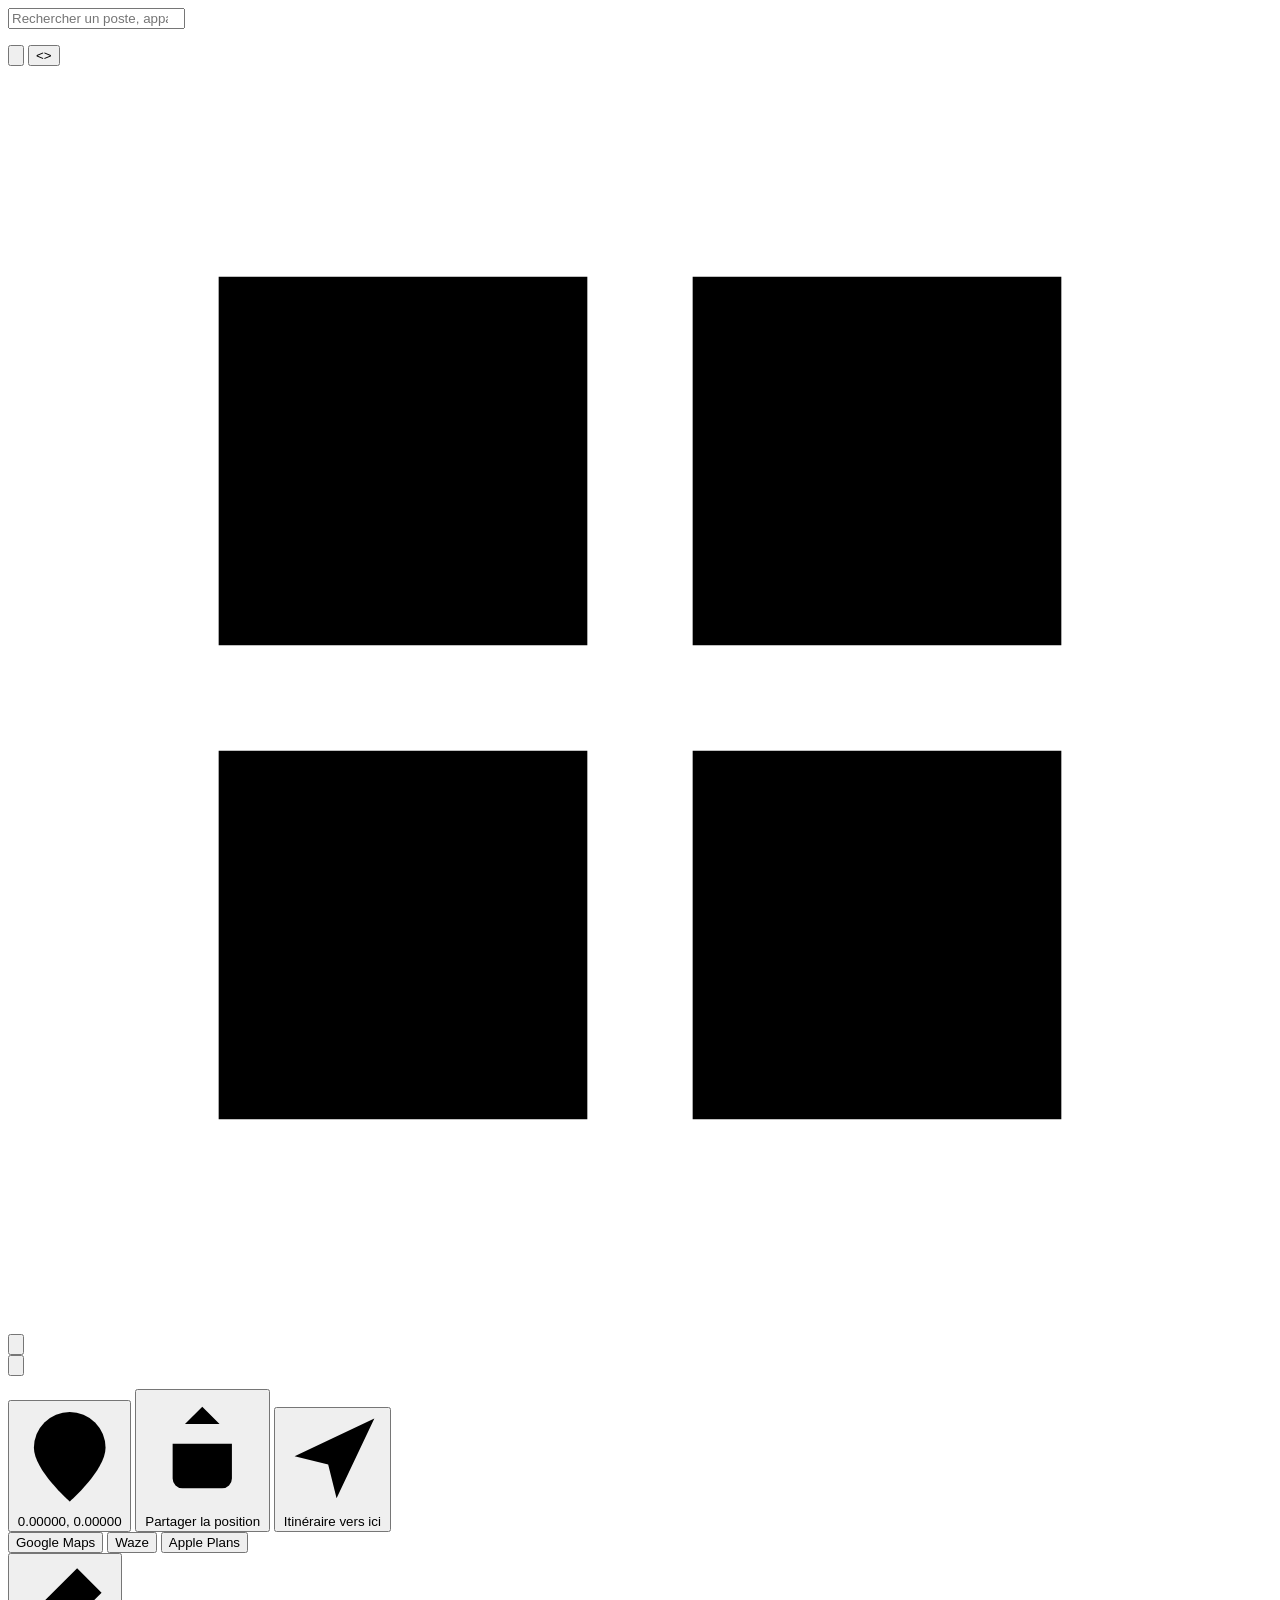
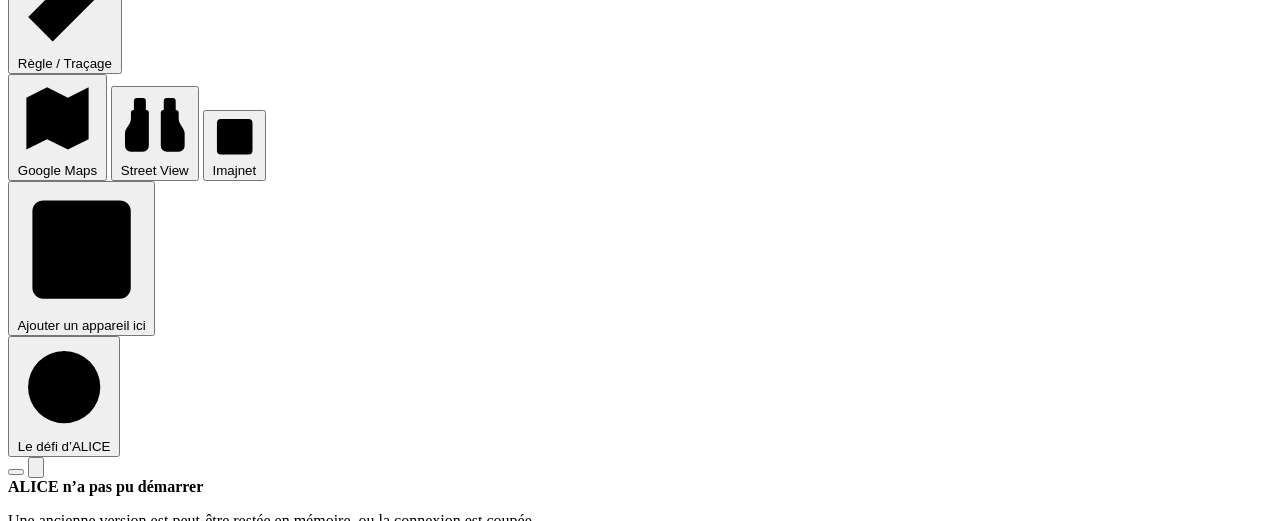
==== commit df6ad105: "ALICE Production : publication du 15/11/2026 à 23:23" ====
--- a/index.html
+++ b/index.html
@@ -76,13 +76,13 @@
         }, true);
       })();
     </script>
-    <script type="module" crossorigin src="/ALICE/assets/accueil-CdoQeK3q.js"></script>
+    <script type="module" crossorigin src="/ALICE/assets/accueil-EKVPLe3c.js"></script>
     <link rel="modulepreload" crossorigin href="/ALICE/assets/modulepreload-polyfill-Dezn_h7o.js">
     <link rel="modulepreload" crossorigin href="/ALICE/assets/options-DuShF8o3.js">
     <link rel="modulepreload" crossorigin href="/ALICE/assets/preload-helper-CoS762Vi.js">
-    <link rel="stylesheet" crossorigin href="/ALICE/assets/accueil-DF-BxS36.css">
+    <link rel="stylesheet" crossorigin href="/ALICE/assets/accueil-Vv6W1qO8.css">
     <meta name="robots" content="noindex, nofollow, noarchive, nosnippet, noimageindex">
-    <link rel="modulepreload" crossorigin href="/ALICE/assets/main-CNZj3OTF.js">
+    <link rel="modulepreload" crossorigin href="/ALICE/assets/main-1yahbgXP.js">
     <link rel="modulepreload" crossorigin href="/ALICE/assets/maplibre-BNf9TRJ1.js">
     <link rel="modulepreload" crossorigin href="/ALICE/assets/maplibre-runtime-CMaPxaMj.js">
   </head>
@@ -90,7 +90,7 @@
     <div id="map"></div>
     <div class="controle-recherche" id="controle-recherche">
       <div class="recherche-champ-wrap">
-        <img src="/ALICE/alice.webp" alt="Logo ALICE" class="recherche-logo" width="118" height="50" onerror="this.style.display='none';" />
+        <img src="/ALICE/alice.webp" alt="Logo ALICE" class="alice-logo recherche-logo" width="118" height="50" onerror="this.style.display='none';" />
         <span class="recherche-saisie-wrap">
           <input
             id="champ-recherche"
@@ -251,11 +251,11 @@
           <div class="modal-itineraire-champs" id="itineraire-etapes" aria-label="Étapes du trajet">
           </div>
           <div class="modal-itineraire-commandes-bas">
-            <button class="modal-itineraire-ajouter" id="itineraire-ajouter-etape" type="button">Ajouter une destination</button>
-            <button class="modal-itineraire-optimiser" id="itineraire-optimiser-etapes" type="button" hidden>Optimiser les étapes</button>
-          </div>
-
-          <div class="modal-itineraire-etat" id="itineraire-etat">Choisissez un départ et une arrivée.</div>
+            <button class="modal-itineraire-ajouter" id="itineraire-ajouter-etape" type="button"><span class="modal-itineraire-action-icone" aria-hidden="true"><svg class="popup-icone" viewBox="0 0 24 24" aria-hidden="true"><path d="M5 12h14M12 5v14"/></svg></span>Ajouter une destination</button>
+            <button class="modal-itineraire-optimiser" id="itineraire-optimiser-etapes" type="button" hidden><span class="modal-itineraire-action-icone" aria-hidden="true"><svg class="popup-icone" viewBox="0 0 24 24" aria-hidden="true"><path d="M3 12a9 9 0 0 1 9-9 9.75 9.75 0 0 1 6.74 2.74L21 8"/><path d="M21 3v5h-5"/><path d="M21 12a9 9 0 0 1-9 9 9.75 9.75 0 0 1-6.74-2.74L3 16"/><path d="M8 16H3v5"/></svg></span>Optimiser les étapes</button>
+          </div>
+
+          <div class="modal-itineraire-etat" id="itineraire-etat" role="status">Choisissez un départ et une arrivée.</div>
 
 
 
@@ -286,9 +286,9 @@
           </section>
 
           <div class="modal-itineraire-actions">
-            <a class="popup-bouton-itineraire" id="itineraire-google" href="#" target="_blank" rel="noopener noreferrer">🗺️ Google Maps</a>
-            <a class="popup-bouton-itineraire" id="itineraire-apple" href="#" target="_blank" rel="noopener noreferrer">🍎 Plans</a>
-            <a class="popup-bouton-itineraire" id="itineraire-waze" href="#" target="_blank" rel="noopener noreferrer">🚗 Waze</a>
+            <a class="popup-bouton-itineraire" id="itineraire-google" href="#" target="_blank" rel="noopener noreferrer"><svg class="popup-icone" viewBox="0 0 24 24" aria-hidden="true"><path d="M14.106 5.553a2 2 0 0 0 1.788 0l3.659-1.83A1 1 0 0 1 21 4.619v12.764a1 1 0 0 1-.553.894l-4.553 2.277a2 2 0 0 1-1.788 0l-4.212-2.106a2 2 0 0 0-1.788 0l-3.659 1.83A1 1 0 0 1 3 19.381V6.618a1 1 0 0 1 .553-.894l4.553-2.277a2 2 0 0 1 1.788 0z"/><path d="M15 5.764v15M9 3.236v15"/></svg><span>Google Maps</span></a>
+            <a class="popup-bouton-itineraire" id="itineraire-apple" href="#" target="_blank" rel="noopener noreferrer"><svg class="popup-icone" viewBox="0 0 24 24" aria-hidden="true"><polygon points="3 11 22 2 13 21 11 13 3 11"/></svg><span>Plans</span></a>
+            <a class="popup-bouton-itineraire" id="itineraire-waze" href="#" target="_blank" rel="noopener noreferrer"><svg class="popup-icone" viewBox="0 0 24 24" aria-hidden="true"><path d="M19 17h2c.6 0 1-.4 1-1v-3c0-.9-.7-1.7-1.5-1.9C18.7 10.6 16 10 16 10s-1.3-1.4-2.2-2.3c-.5-.4-1.1-.7-1.8-.7H5c-.6 0-1.1.4-1.4.9l-1.4 2.9A3.7 3.7 0 0 0 2 12v4c0 .6.4 1 1 1h2"/><circle cx="7" cy="17" r="2"/><path d="M9 17h6"/><circle cx="17" cy="17" r="2"/></svg><span>Waze</span></a>
           </div>
           </div>
         </div>
@@ -547,7 +547,7 @@
                   <span class="panneau-section-titre">
                     <strong id="titre-section-mode-automatique">Mode automatique</strong>
                     <span class="fonds-mode-aide">
-                      <button class="fonds-mode-aide-bouton" id="fonds-mode-aide-bouton" type="button" aria-describedby="fonds-mode-aide-texte" aria-expanded="false">?</button>
+                      <button class="fonds-mode-aide-bouton" id="fonds-mode-aide-bouton" type="button" aria-describedby="fonds-mode-aide-texte" aria-expanded="false" aria-label="Aide"><svg class="popup-icone" viewBox="0 0 24 24" aria-hidden="true"><path d="M9.09 9a3 3 0 0 1 5.83 1c0 2-3 3-3 3M12 17h.01"/></svg></button>
                       <span class="fonds-mode-aide-texte" id="fonds-mode-aide-texte" role="tooltip">Le mode automatique bascule entre le plan classique et la vue satellite en fonction du niveau de zoom.</span>
                     </span>
                   </span>
@@ -663,12 +663,12 @@
       <div class="popup-carte popup-carte-poste-acces popup-carte-origine-apropos fenetre-outil" id="apropos-contenu">
         <section class="popup-section popup-fiche-entete popup-fiche-entete-apropos panneau-entete-deplacable">
           <div class="popup-fiche-identite">
-            <img src="/ALICE/alice.webp" alt="" class="popup-fiche-logo-apropos" width="118" height="50" onerror="this.style.display='none';" />
+            <img src="/ALICE/alice.webp" alt="" class="alice-logo popup-fiche-logo-apropos" width="118" height="50" onerror="this.style.display='none';" />
             <p class="popup-poste-entete-principal">À propos d'ALICE</p>
           </div>
           <div class="popup-poste-ligne-titre">
             <span>Application de Localisation des Installations de Conduite EALE</span>
-            <a id="apropos-version-pill" class="fiche-apropos-version-pill" href="./versions.html" title="Voir l'historique des versions">V2.2.6</a>
+            <a id="apropos-version-pill" class="fiche-apropos-version-pill" href="./versions.html" title="Voir l'historique des versions">V2.2.7</a>
           </div>
         </section>
 
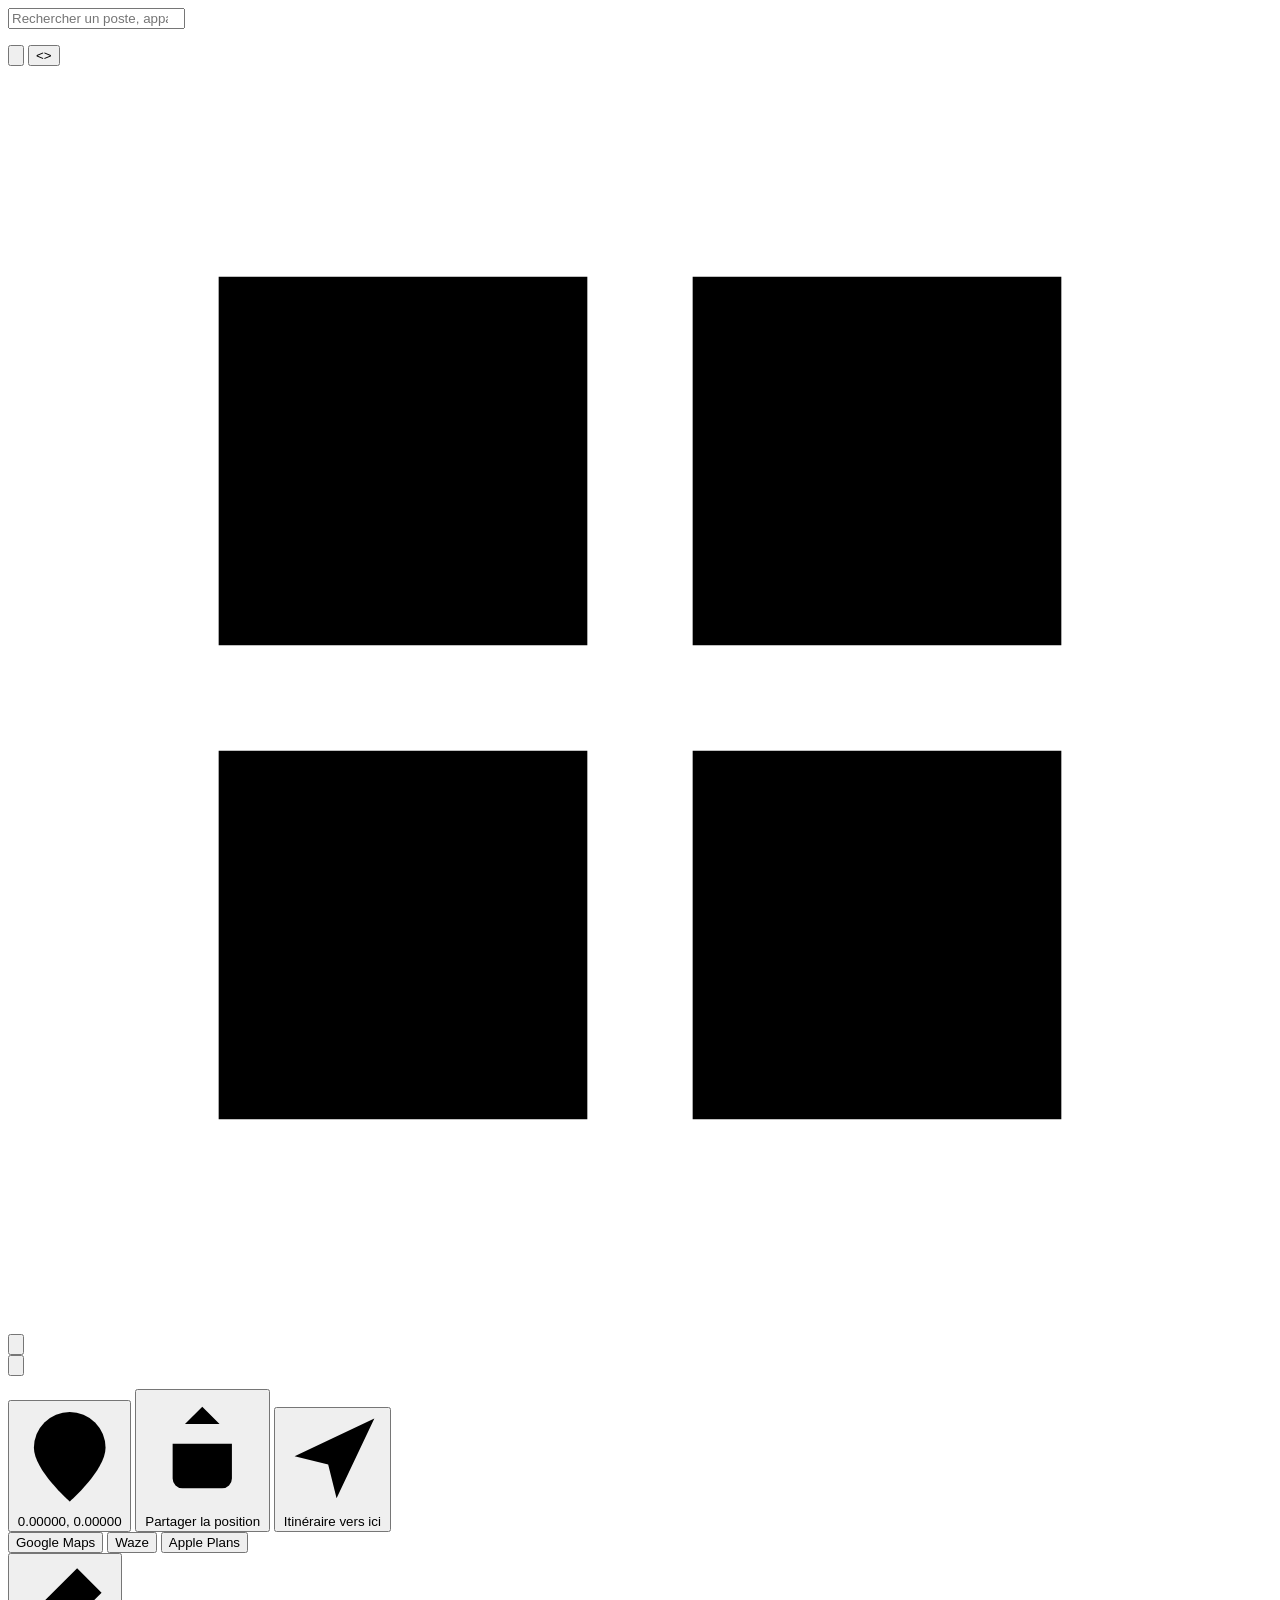
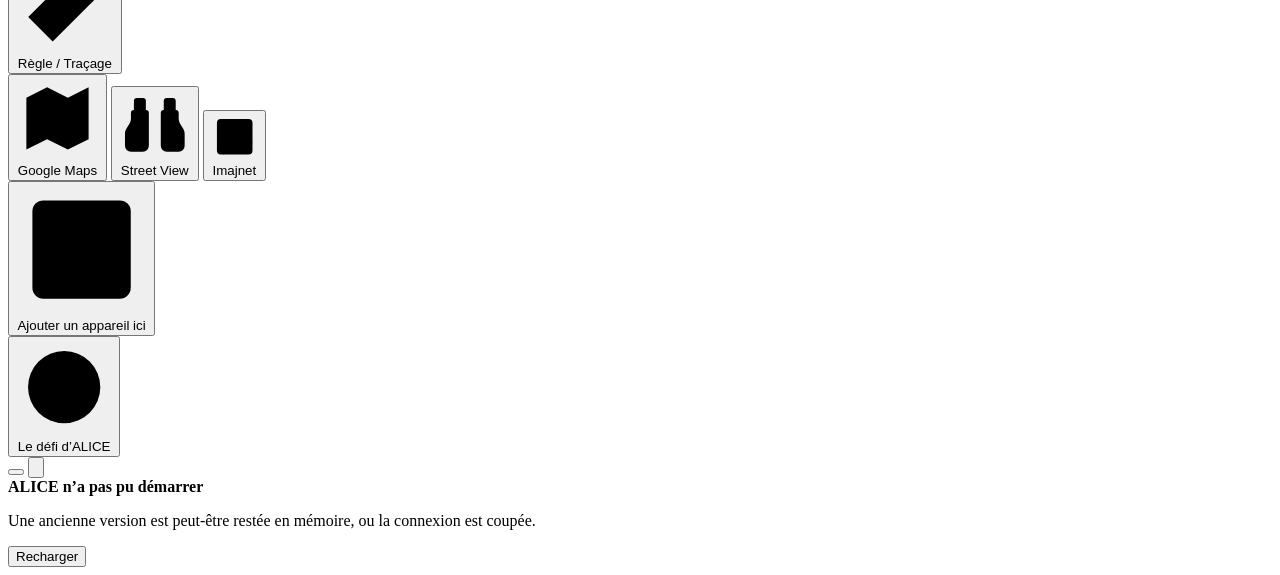
==== commit 14863242: "ALICE Production : publication du 17/11/2026 à 21:40" ====
--- a/index.html
+++ b/index.html
@@ -76,13 +76,13 @@
         }, true);
       })();
     </script>
-    <script type="module" crossorigin src="/ALICE/assets/accueil-EKVPLe3c.js"></script>
+    <script type="module" crossorigin src="/ALICE/assets/accueil-CQc3KInX.js"></script>
     <link rel="modulepreload" crossorigin href="/ALICE/assets/modulepreload-polyfill-Dezn_h7o.js">
     <link rel="modulepreload" crossorigin href="/ALICE/assets/options-DuShF8o3.js">
     <link rel="modulepreload" crossorigin href="/ALICE/assets/preload-helper-CoS762Vi.js">
-    <link rel="stylesheet" crossorigin href="/ALICE/assets/accueil-Vv6W1qO8.css">
+    <link rel="stylesheet" crossorigin href="/ALICE/assets/accueil-CTxeRORX.css">
     <meta name="robots" content="noindex, nofollow, noarchive, nosnippet, noimageindex">
-    <link rel="modulepreload" crossorigin href="/ALICE/assets/main-1yahbgXP.js">
+    <link rel="modulepreload" crossorigin href="/ALICE/assets/main-BgcpiIAA.js">
     <link rel="modulepreload" crossorigin href="/ALICE/assets/maplibre-BNf9TRJ1.js">
     <link rel="modulepreload" crossorigin href="/ALICE/assets/maplibre-runtime-CMaPxaMj.js">
   </head>
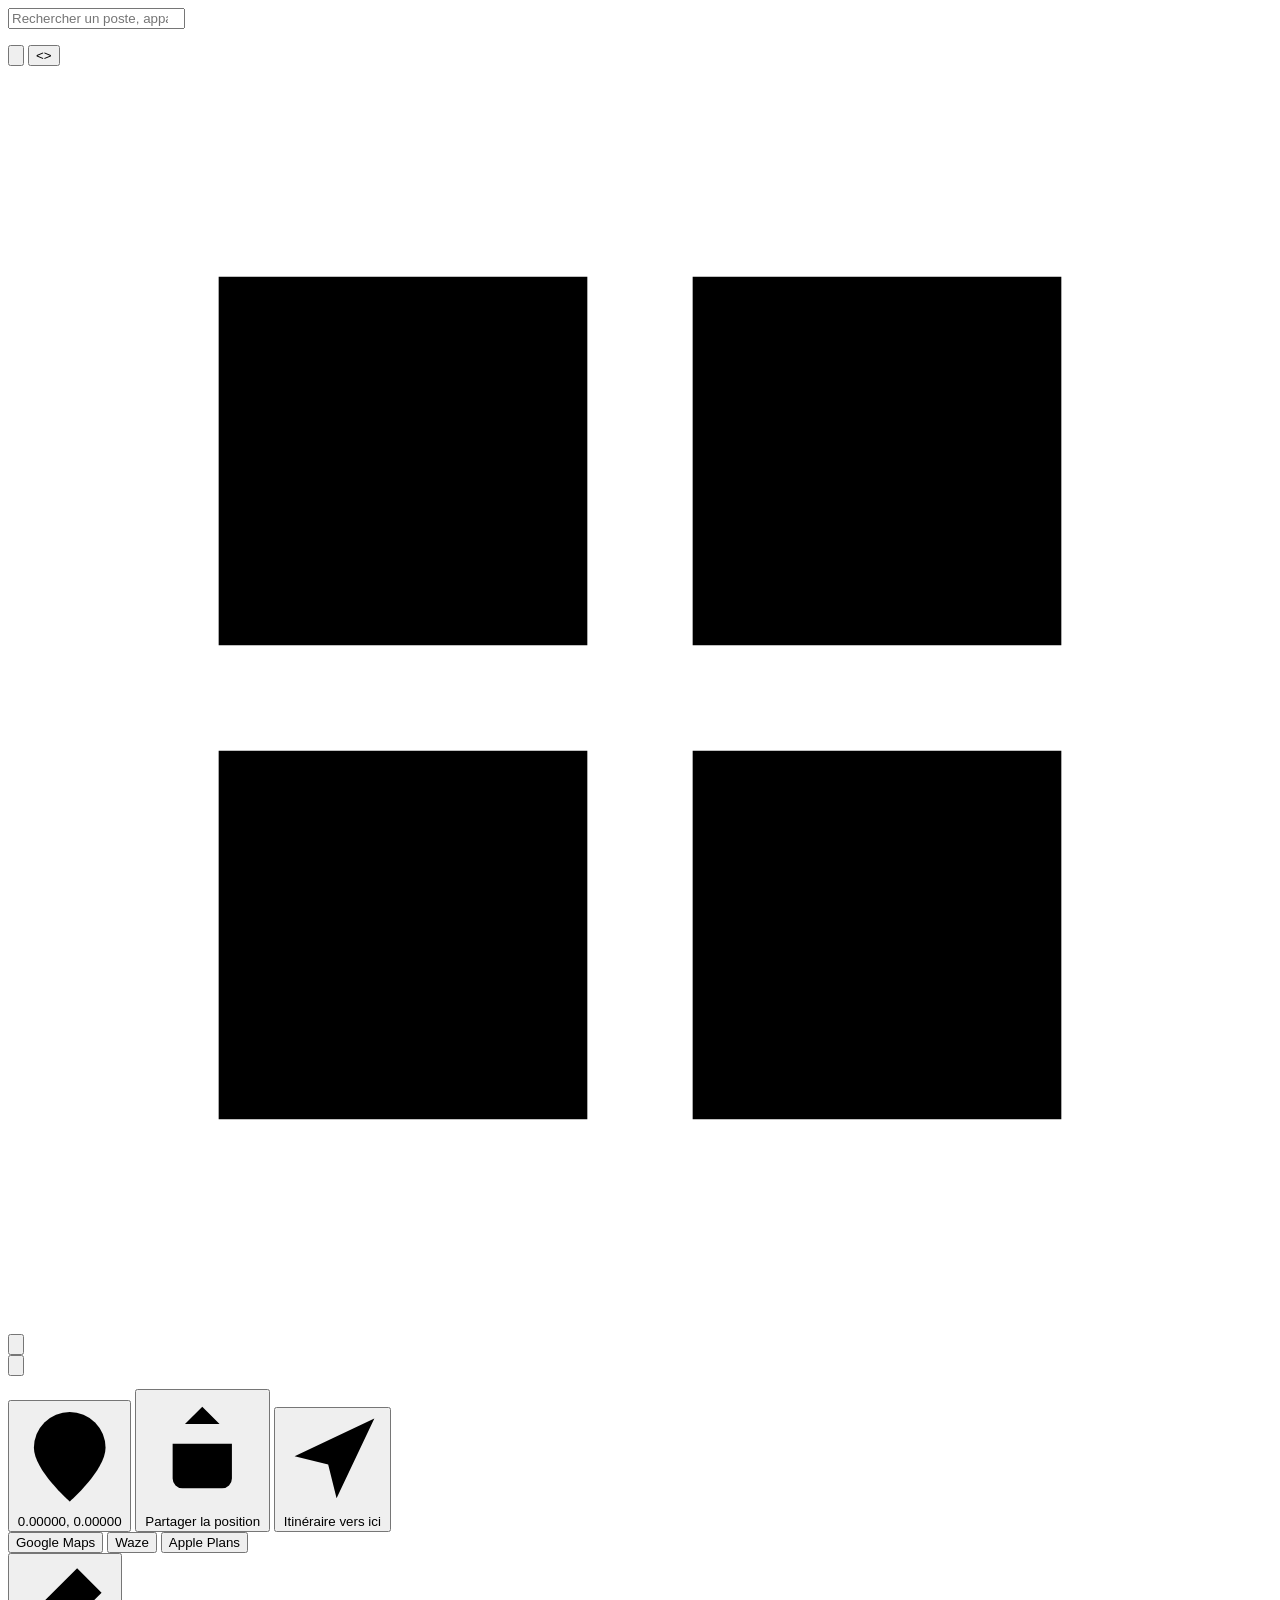
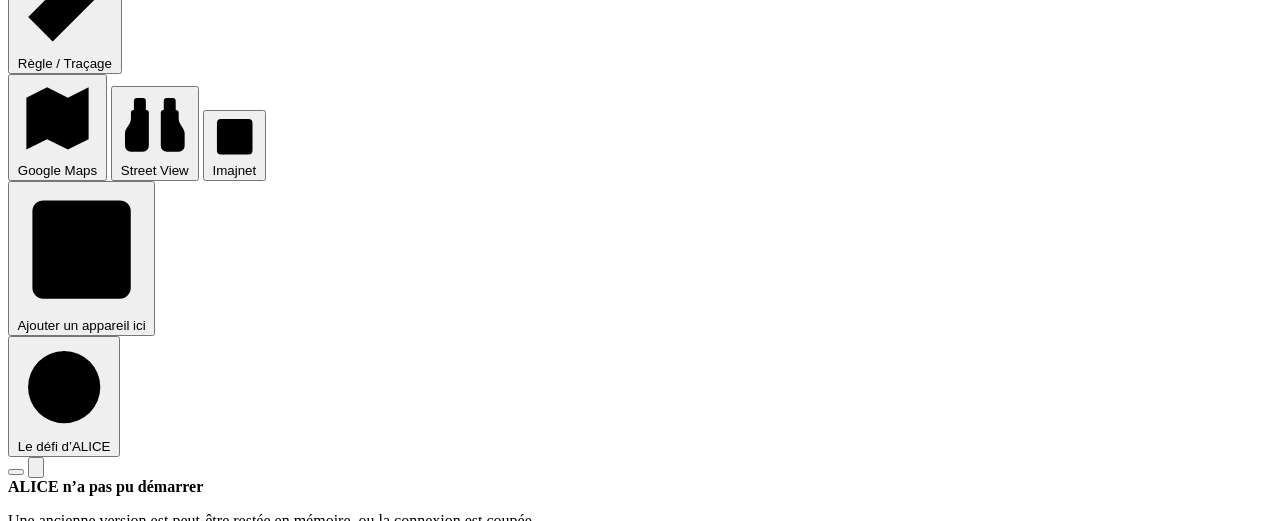
==== commit b549bc56: "ALICE Production : publication du 18/11/2026 à 18:02" ====
--- a/index.html
+++ b/index.html
@@ -76,13 +76,13 @@
         }, true);
       })();
     </script>
-    <script type="module" crossorigin src="/ALICE/assets/accueil-CQc3KInX.js"></script>
+    <script type="module" crossorigin src="/ALICE/assets/accueil-cWuwc_6K.js"></script>
     <link rel="modulepreload" crossorigin href="/ALICE/assets/modulepreload-polyfill-Dezn_h7o.js">
     <link rel="modulepreload" crossorigin href="/ALICE/assets/options-DuShF8o3.js">
     <link rel="modulepreload" crossorigin href="/ALICE/assets/preload-helper-CoS762Vi.js">
-    <link rel="stylesheet" crossorigin href="/ALICE/assets/accueil-CTxeRORX.css">
+    <link rel="stylesheet" crossorigin href="/ALICE/assets/accueil-G99y8RFp.css">
     <meta name="robots" content="noindex, nofollow, noarchive, nosnippet, noimageindex">
-    <link rel="modulepreload" crossorigin href="/ALICE/assets/main-BgcpiIAA.js">
+    <link rel="modulepreload" crossorigin href="/ALICE/assets/main-L3BV-c1X.js">
     <link rel="modulepreload" crossorigin href="/ALICE/assets/maplibre-BNf9TRJ1.js">
     <link rel="modulepreload" crossorigin href="/ALICE/assets/maplibre-runtime-CMaPxaMj.js">
   </head>
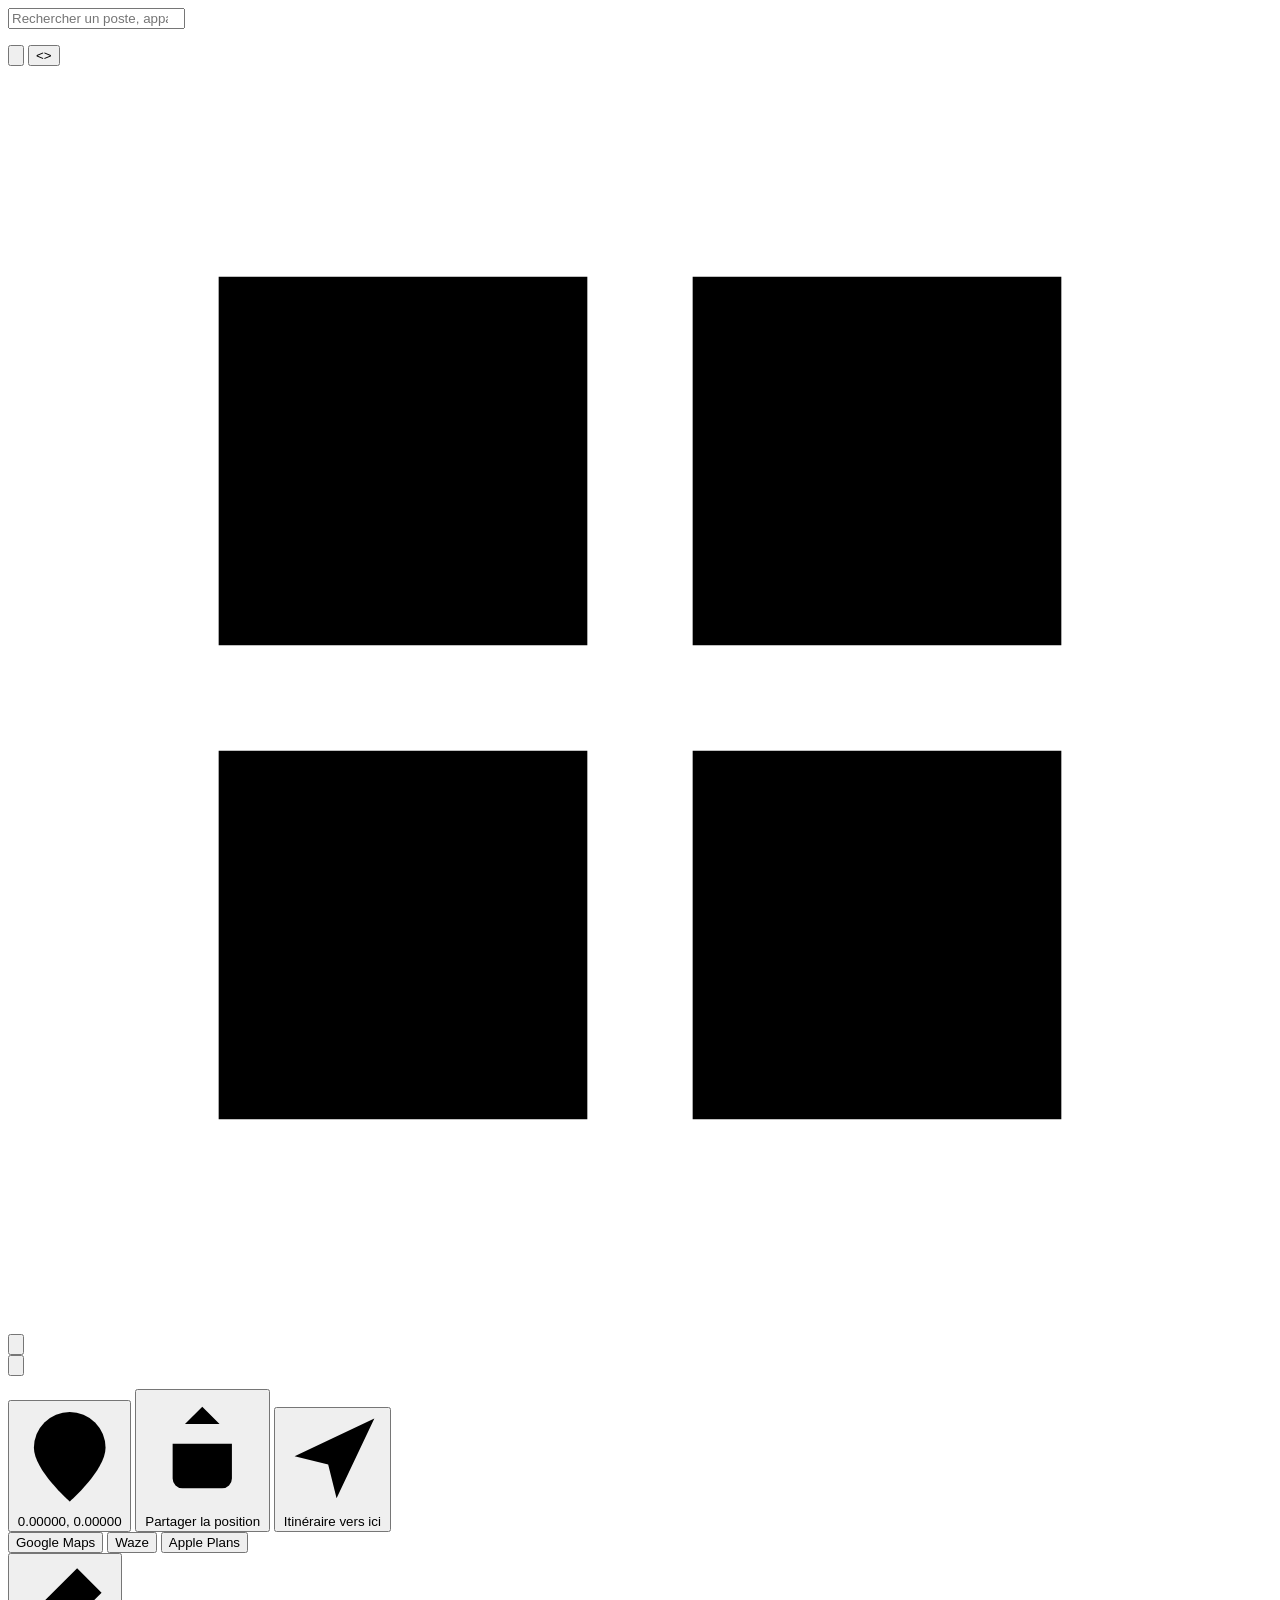
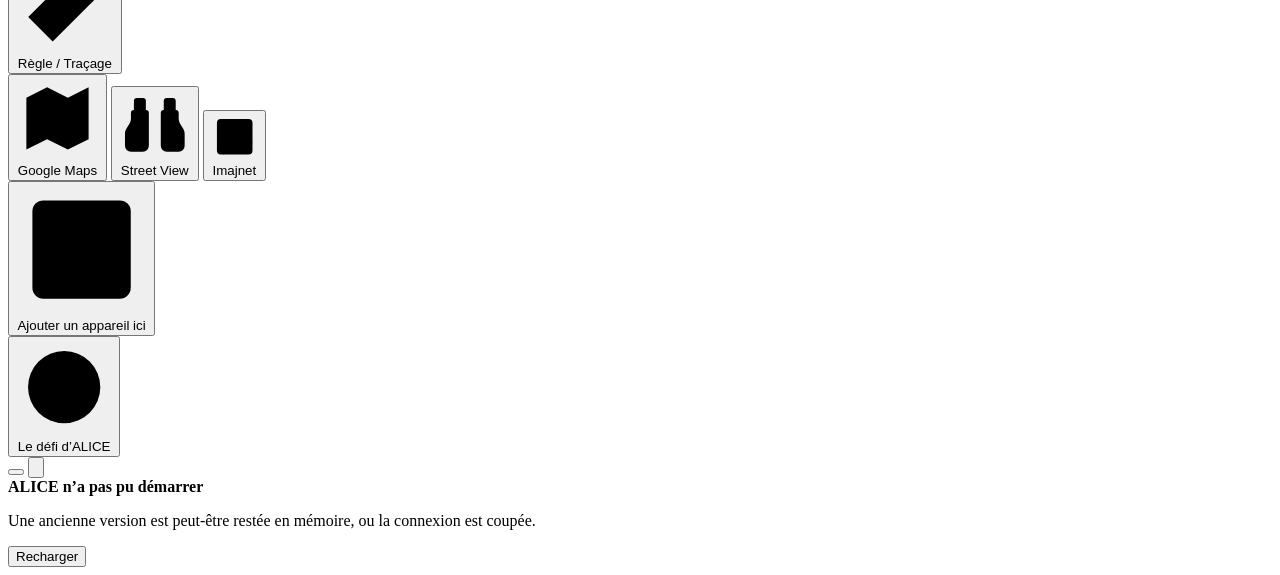
==== commit 87cbfe97: "ALICE Production : publication du 24/11/2026 à 21:37" ====
--- a/index.html
+++ b/index.html
@@ -76,13 +76,13 @@
         }, true);
       })();
     </script>
-    <script type="module" crossorigin src="/ALICE/assets/accueil-cWuwc_6K.js"></script>
+    <script type="module" crossorigin src="/ALICE/assets/accueil-DZhBGWaF.js"></script>
     <link rel="modulepreload" crossorigin href="/ALICE/assets/modulepreload-polyfill-Dezn_h7o.js">
     <link rel="modulepreload" crossorigin href="/ALICE/assets/options-DuShF8o3.js">
     <link rel="modulepreload" crossorigin href="/ALICE/assets/preload-helper-CoS762Vi.js">
     <link rel="stylesheet" crossorigin href="/ALICE/assets/accueil-G99y8RFp.css">
     <meta name="robots" content="noindex, nofollow, noarchive, nosnippet, noimageindex">
-    <link rel="modulepreload" crossorigin href="/ALICE/assets/main-L3BV-c1X.js">
+    <link rel="modulepreload" crossorigin href="/ALICE/assets/main-Cj0tOK4k.js">
     <link rel="modulepreload" crossorigin href="/ALICE/assets/maplibre-BNf9TRJ1.js">
     <link rel="modulepreload" crossorigin href="/ALICE/assets/maplibre-runtime-CMaPxaMj.js">
   </head>
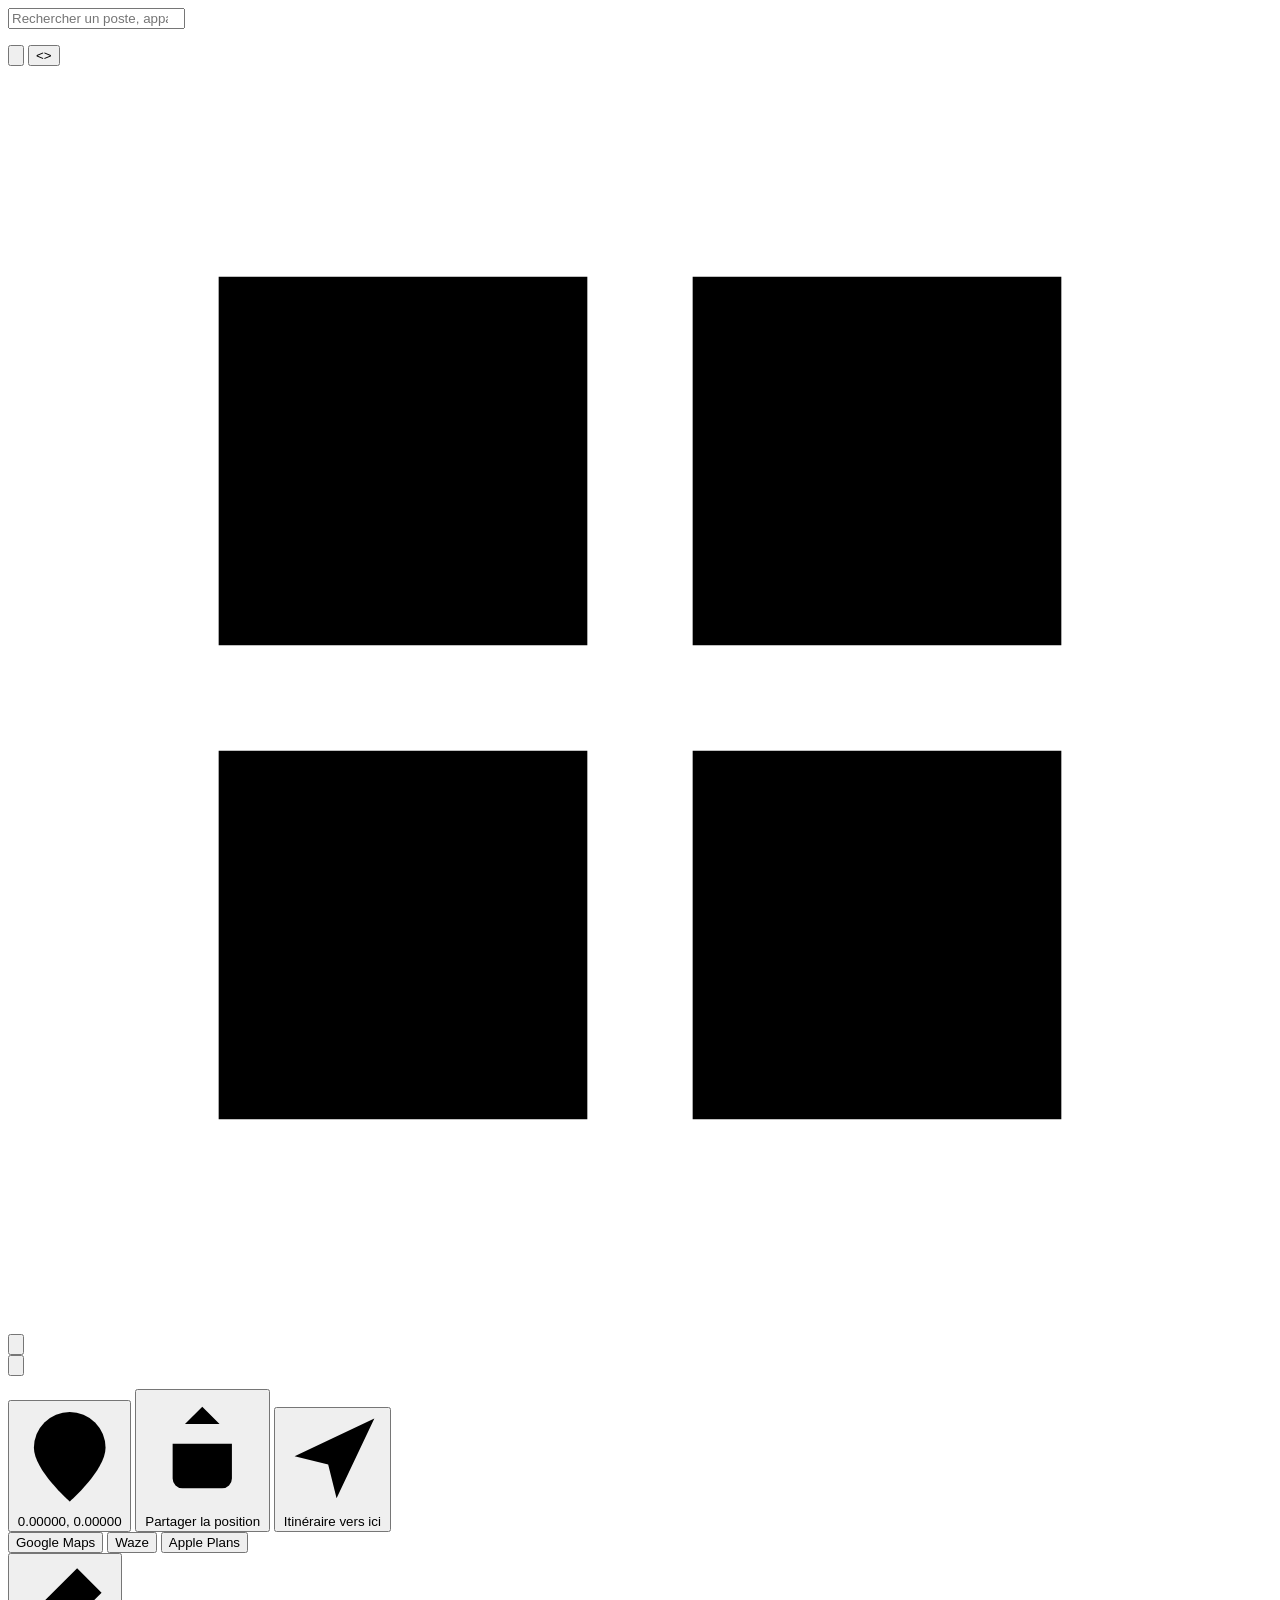
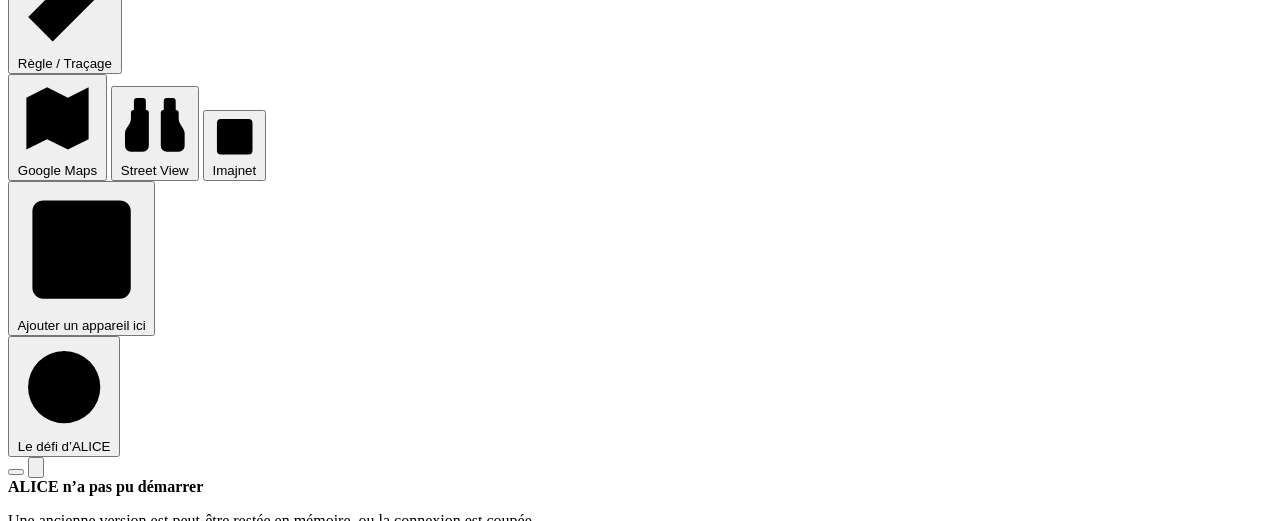
==== commit 89206b1a: "ALICE Production : publication du 26/11/2026 à 12:38" ====
--- a/index.html
+++ b/index.html
@@ -76,13 +76,13 @@
         }, true);
       })();
     </script>
-    <script type="module" crossorigin src="/ALICE/assets/accueil-DZhBGWaF.js"></script>
+    <script type="module" crossorigin src="/ALICE/assets/accueil-fv78p2SH.js"></script>
     <link rel="modulepreload" crossorigin href="/ALICE/assets/modulepreload-polyfill-Dezn_h7o.js">
     <link rel="modulepreload" crossorigin href="/ALICE/assets/options-DuShF8o3.js">
     <link rel="modulepreload" crossorigin href="/ALICE/assets/preload-helper-CoS762Vi.js">
     <link rel="stylesheet" crossorigin href="/ALICE/assets/accueil-G99y8RFp.css">
     <meta name="robots" content="noindex, nofollow, noarchive, nosnippet, noimageindex">
-    <link rel="modulepreload" crossorigin href="/ALICE/assets/main-Cj0tOK4k.js">
+    <link rel="modulepreload" crossorigin href="/ALICE/assets/main-6EXLojXy.js">
     <link rel="modulepreload" crossorigin href="/ALICE/assets/maplibre-BNf9TRJ1.js">
     <link rel="modulepreload" crossorigin href="/ALICE/assets/maplibre-runtime-CMaPxaMj.js">
   </head>
